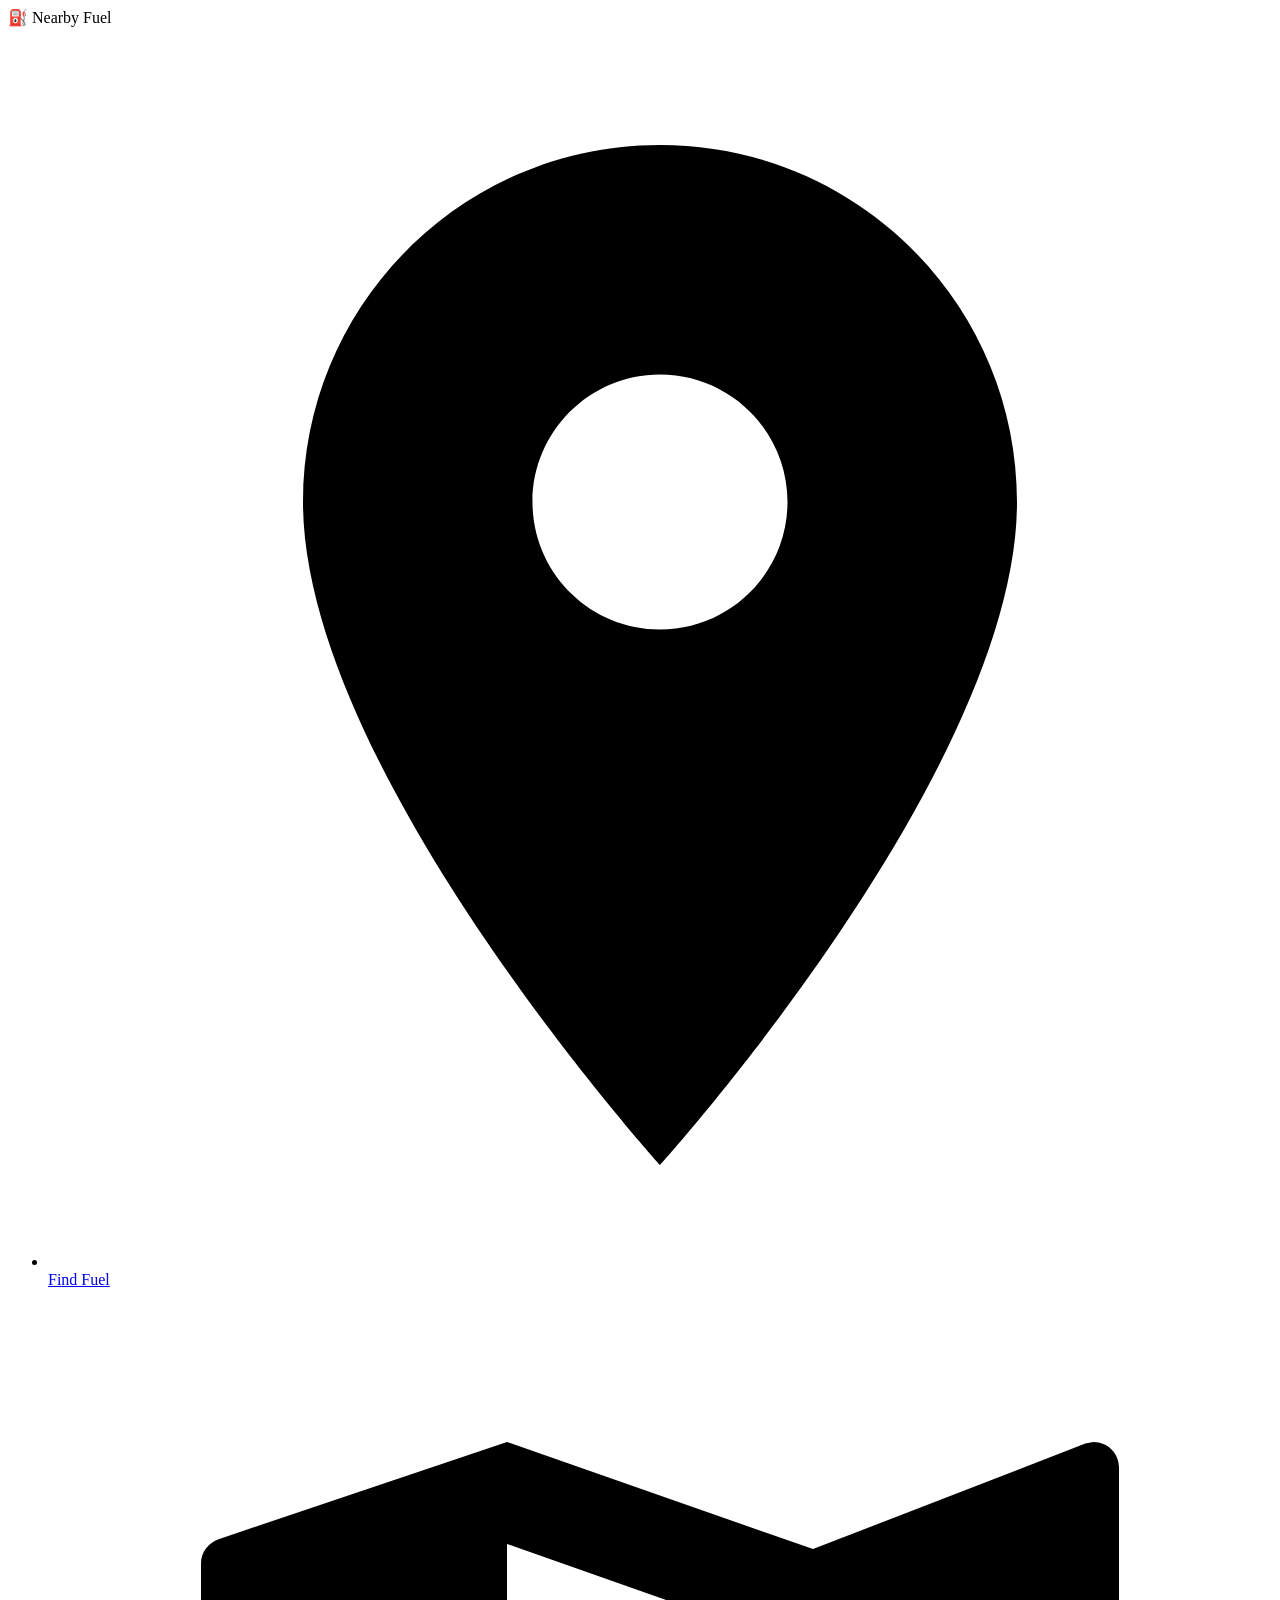
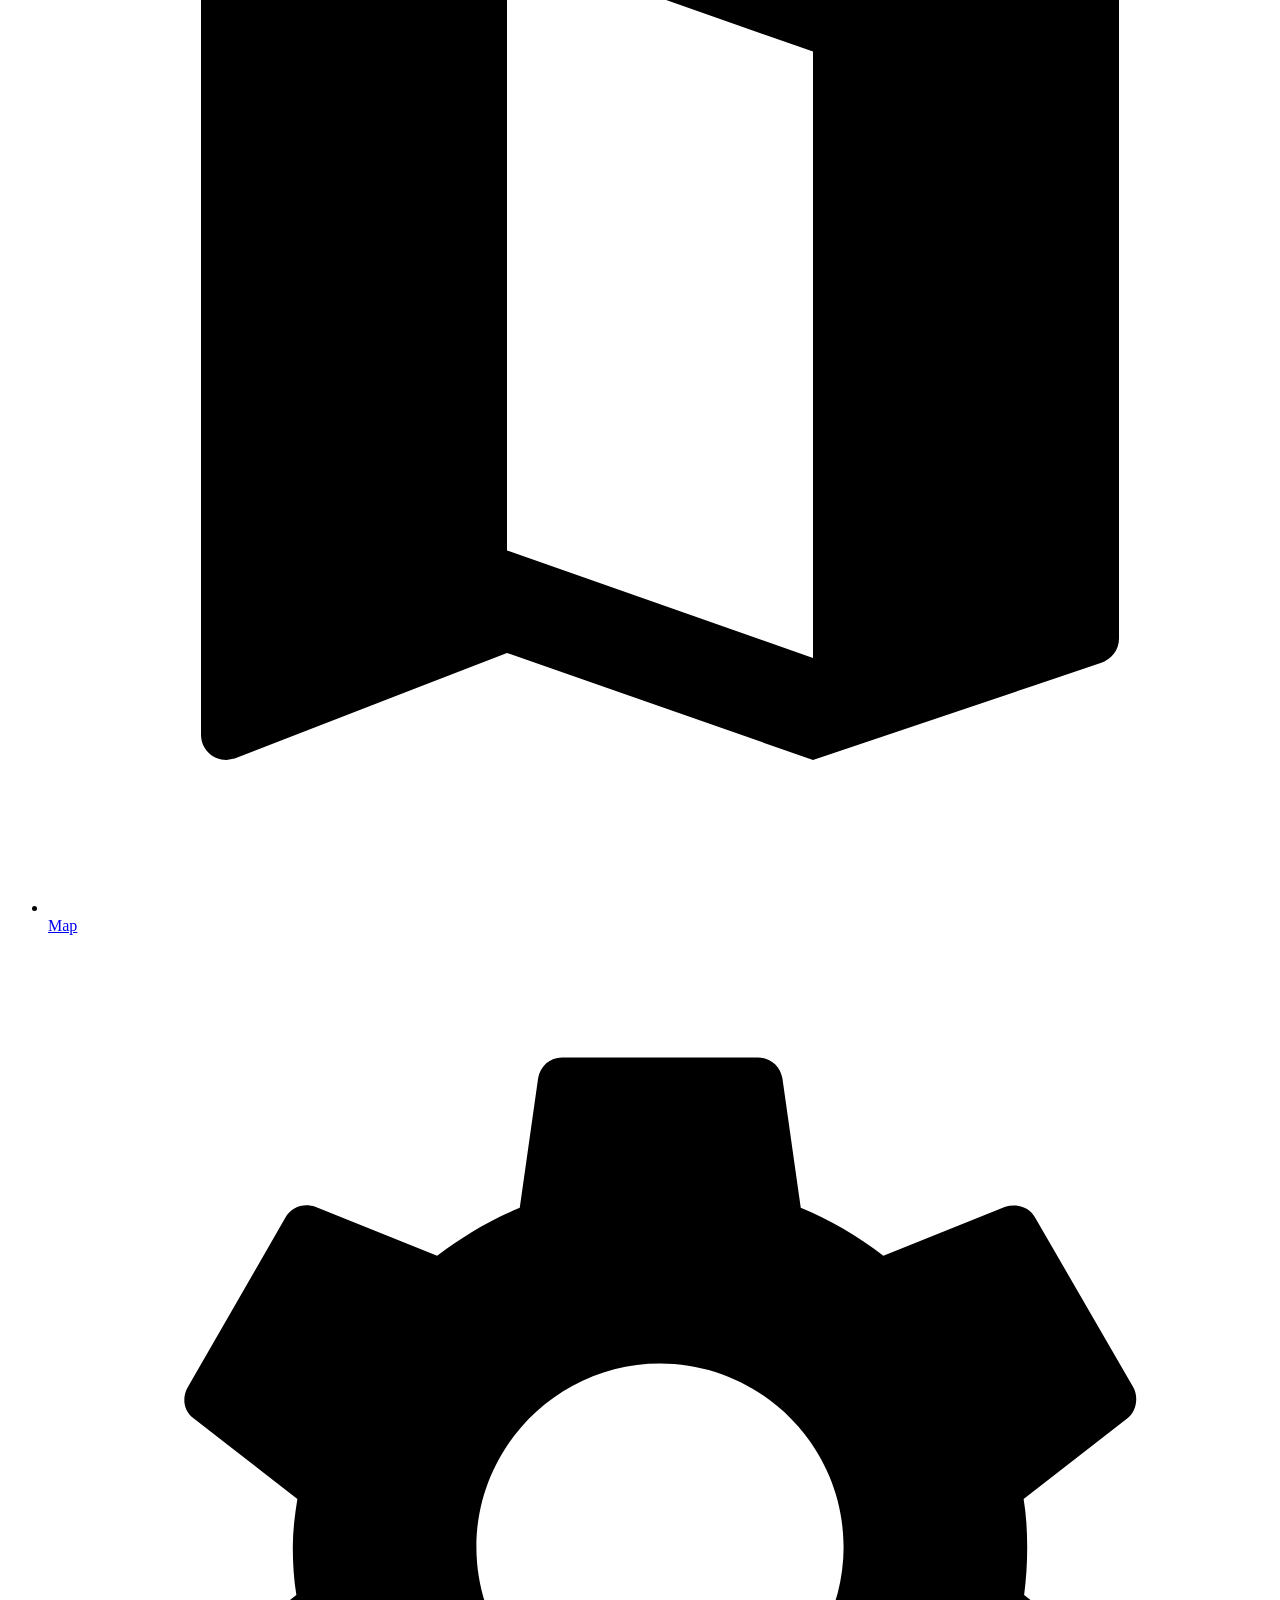
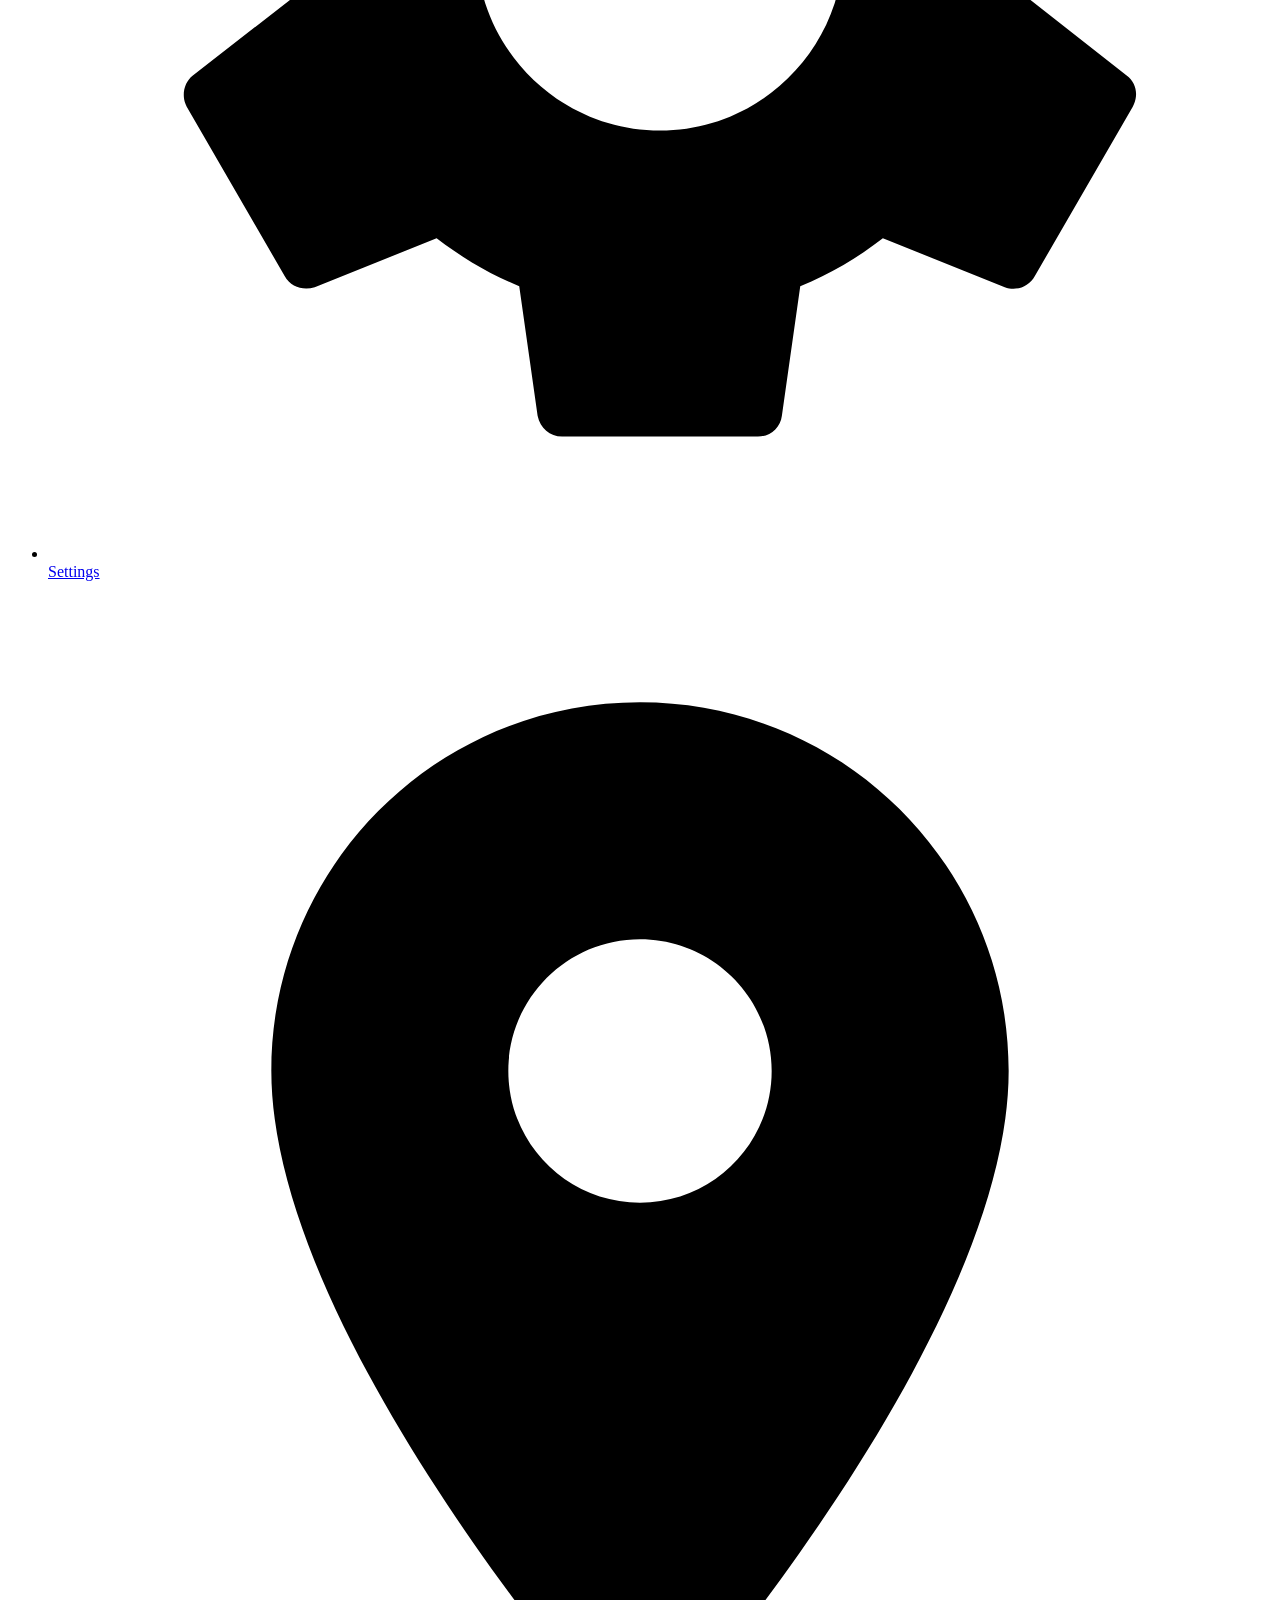
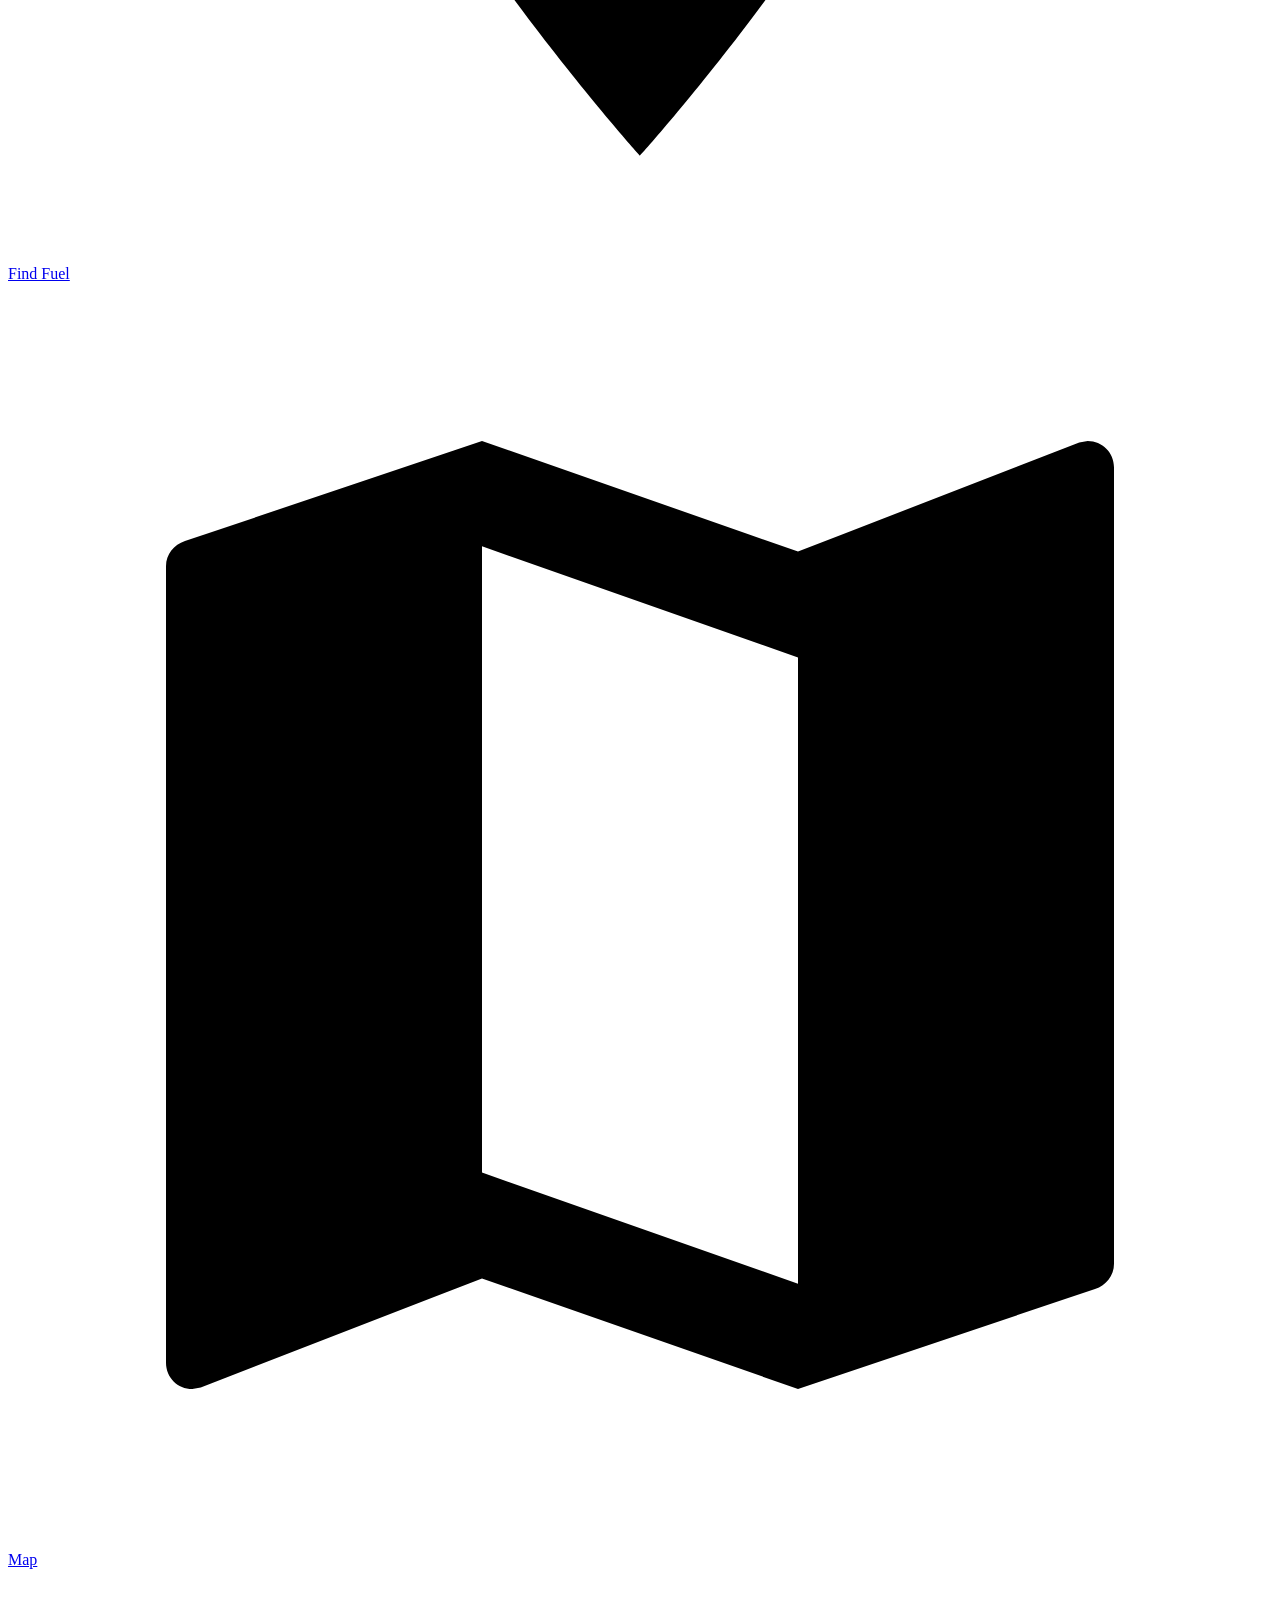
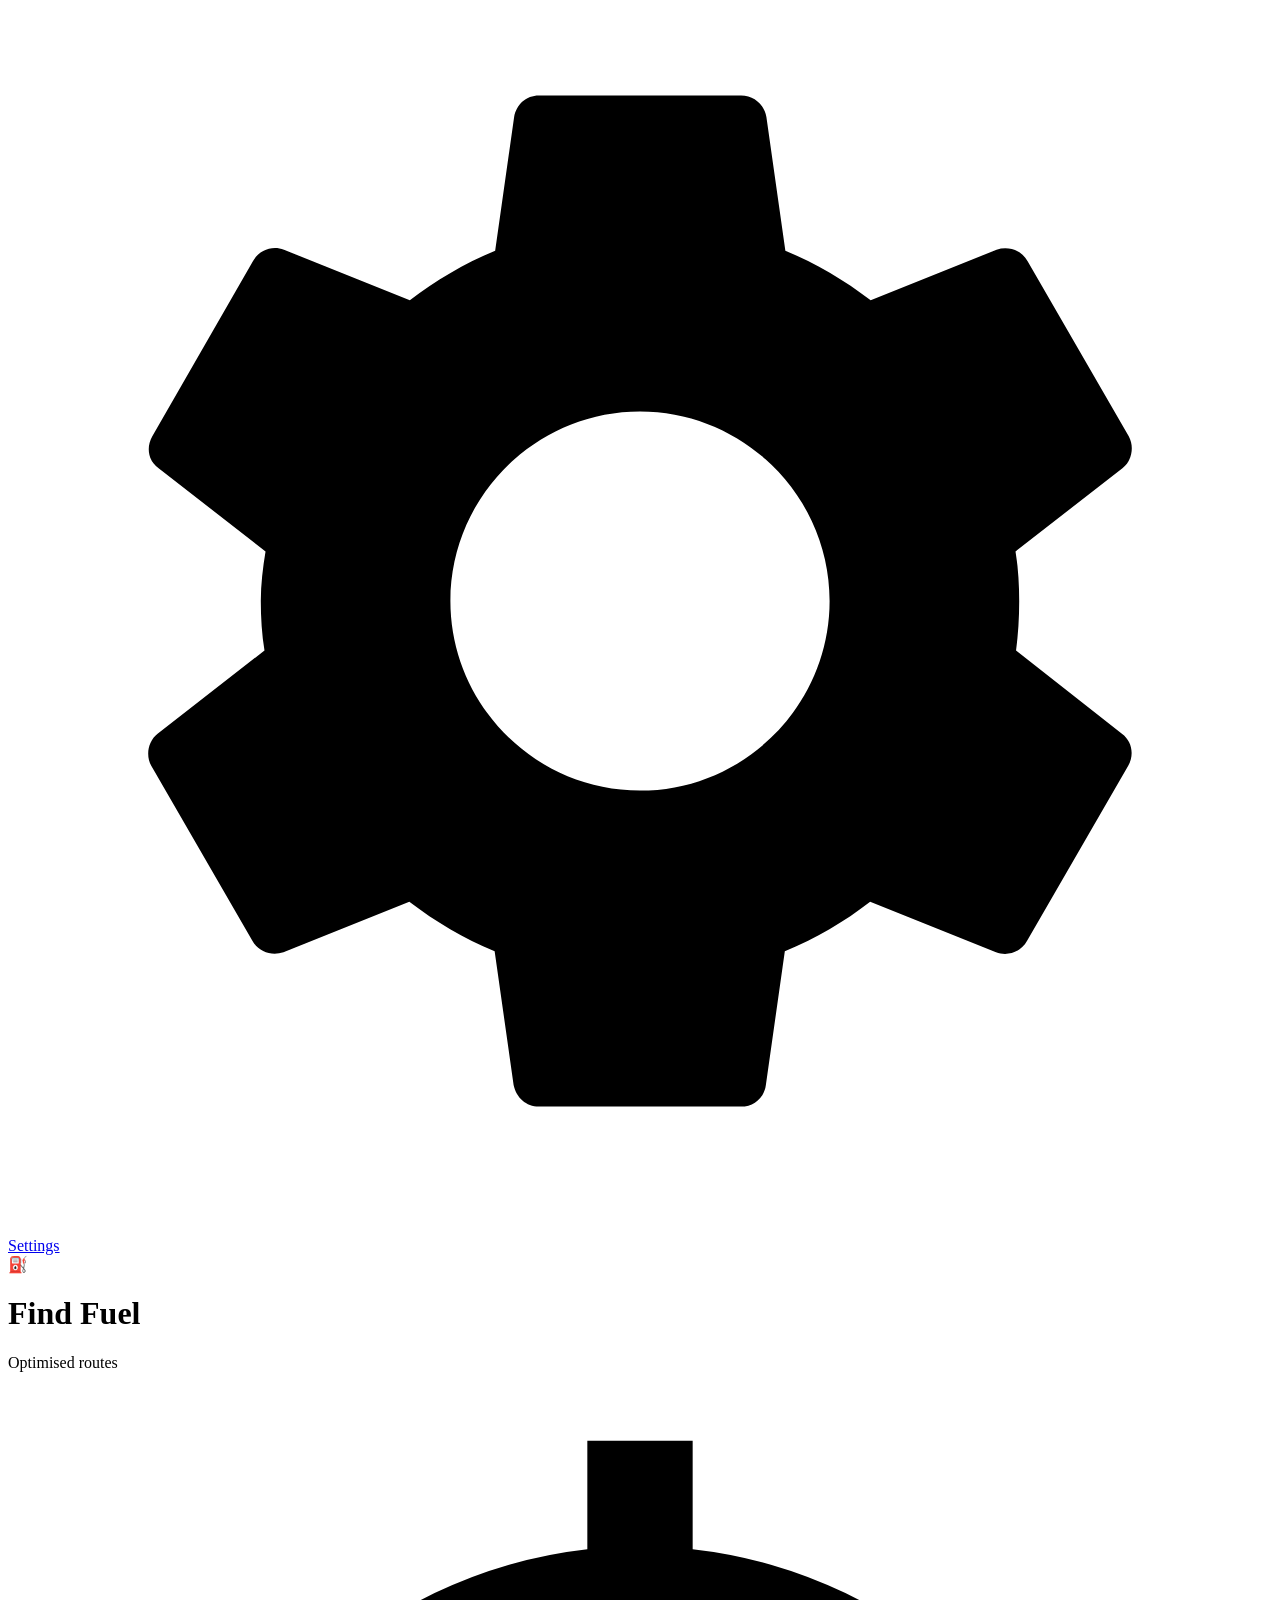
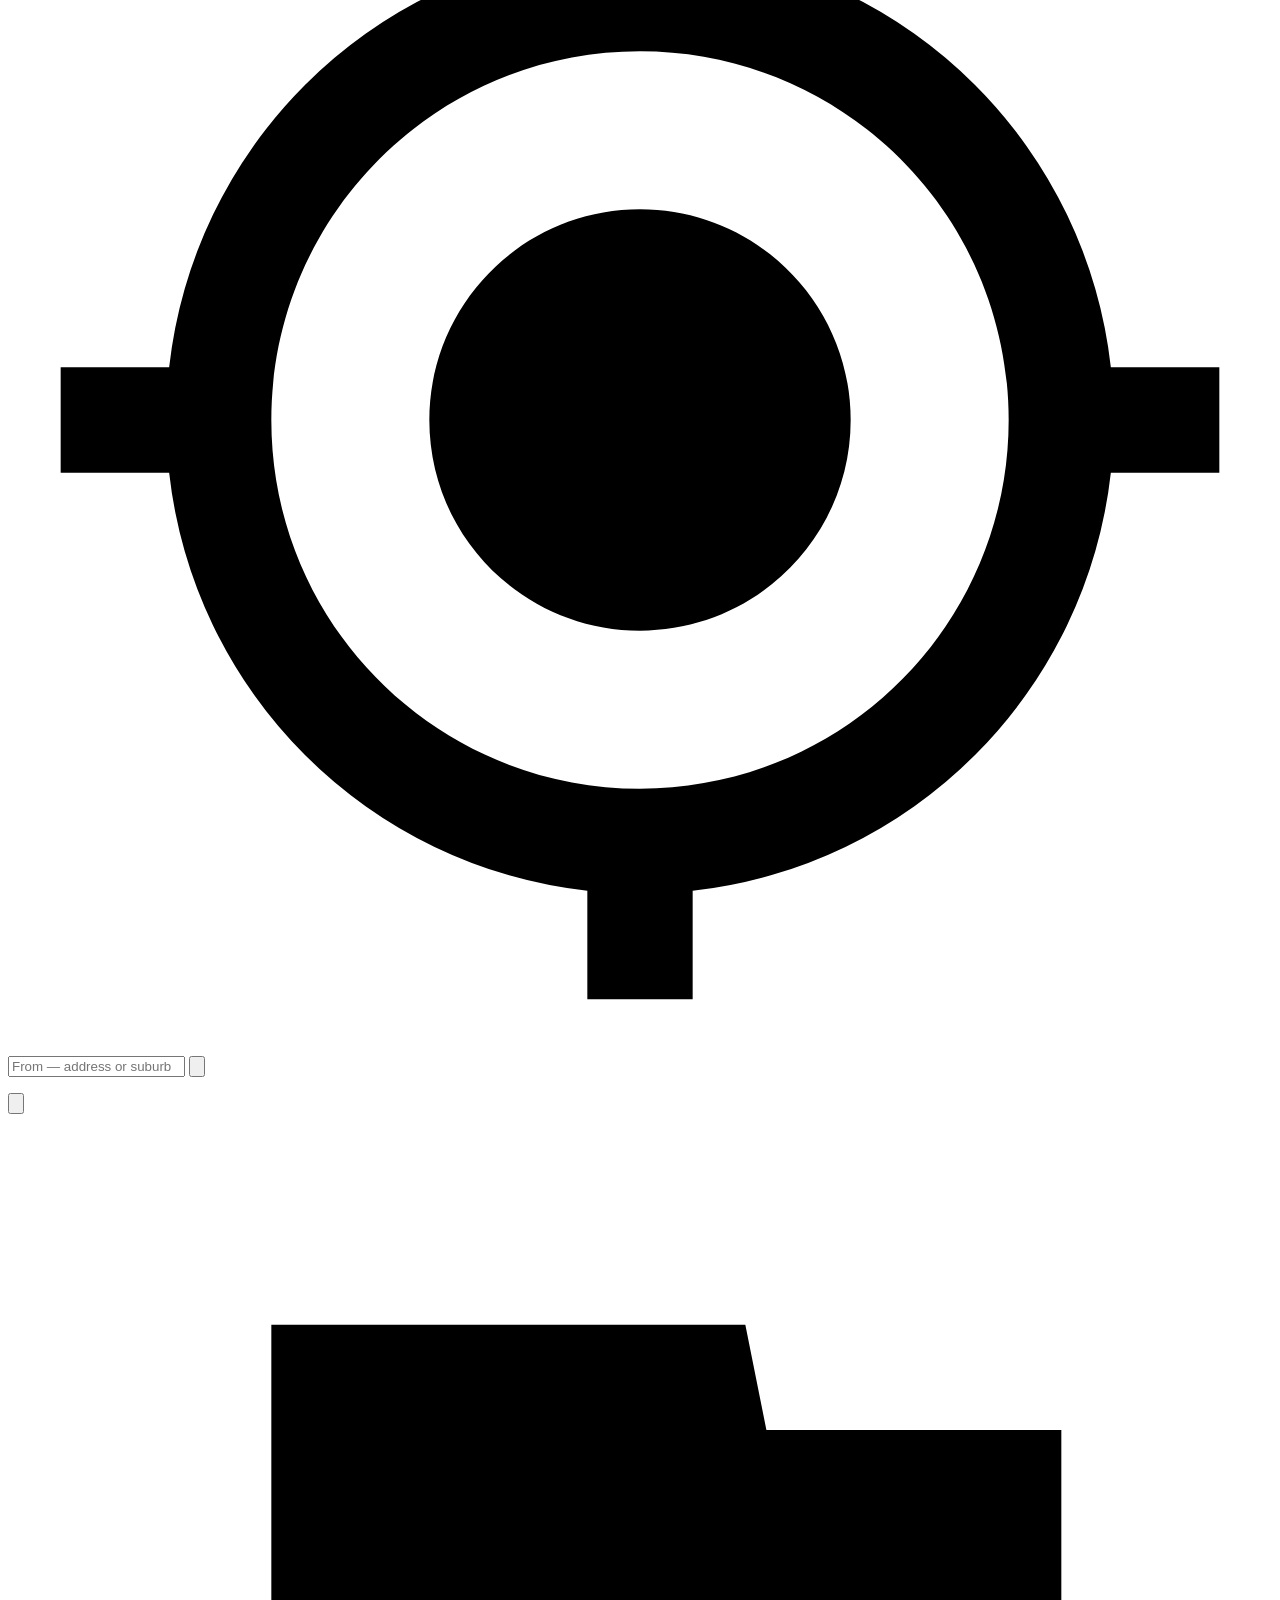
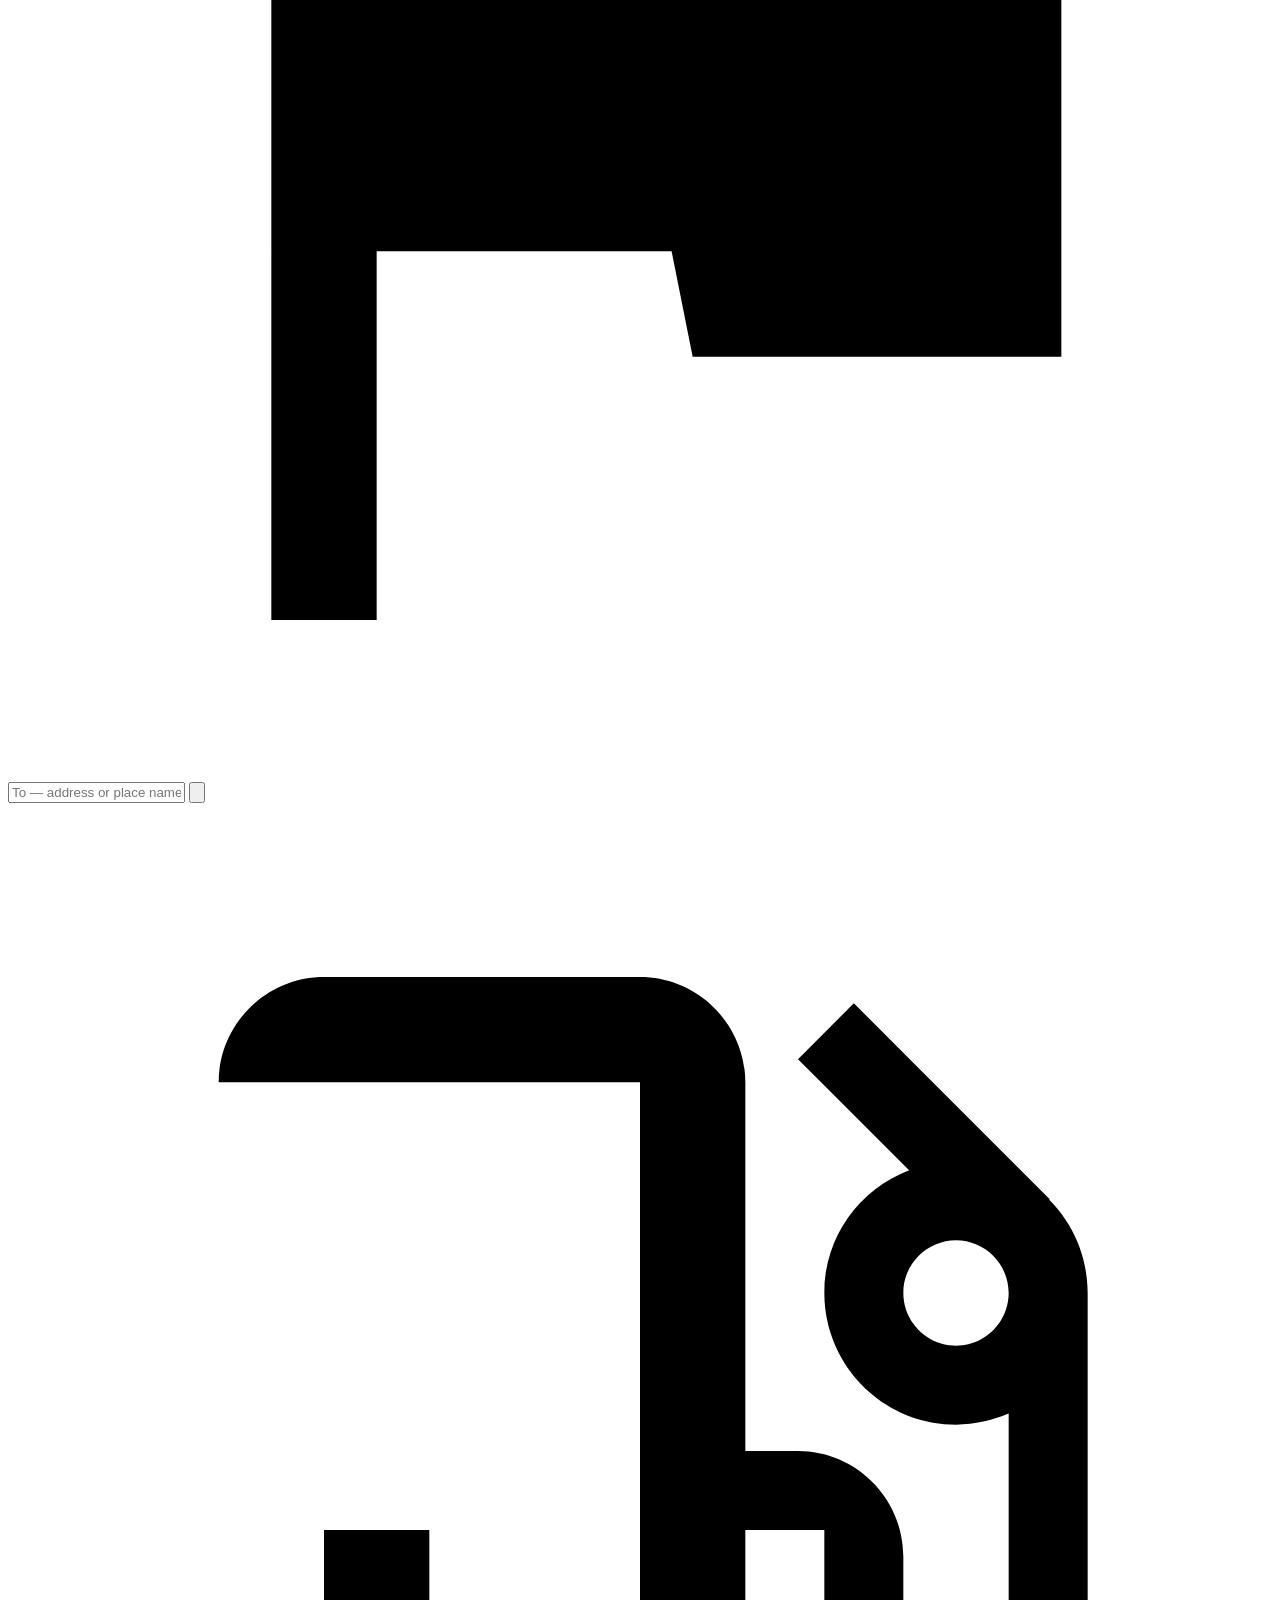
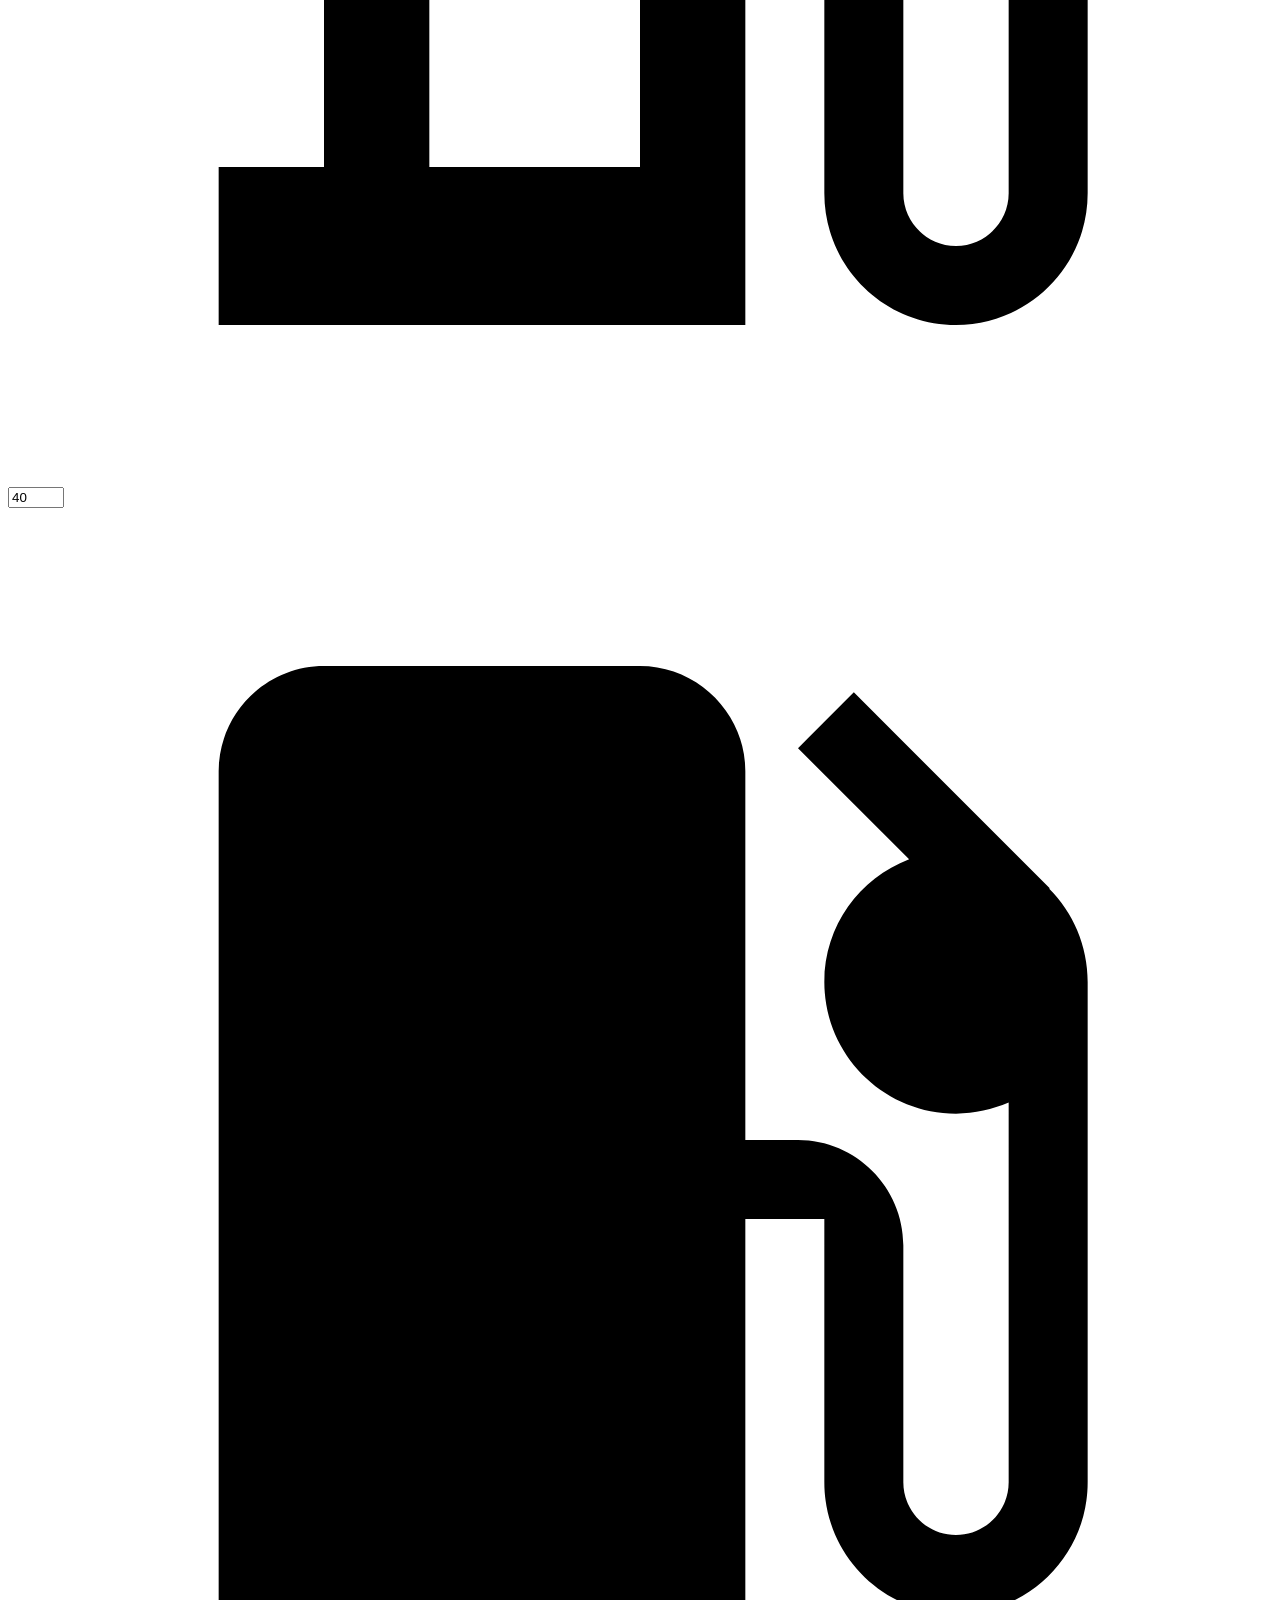
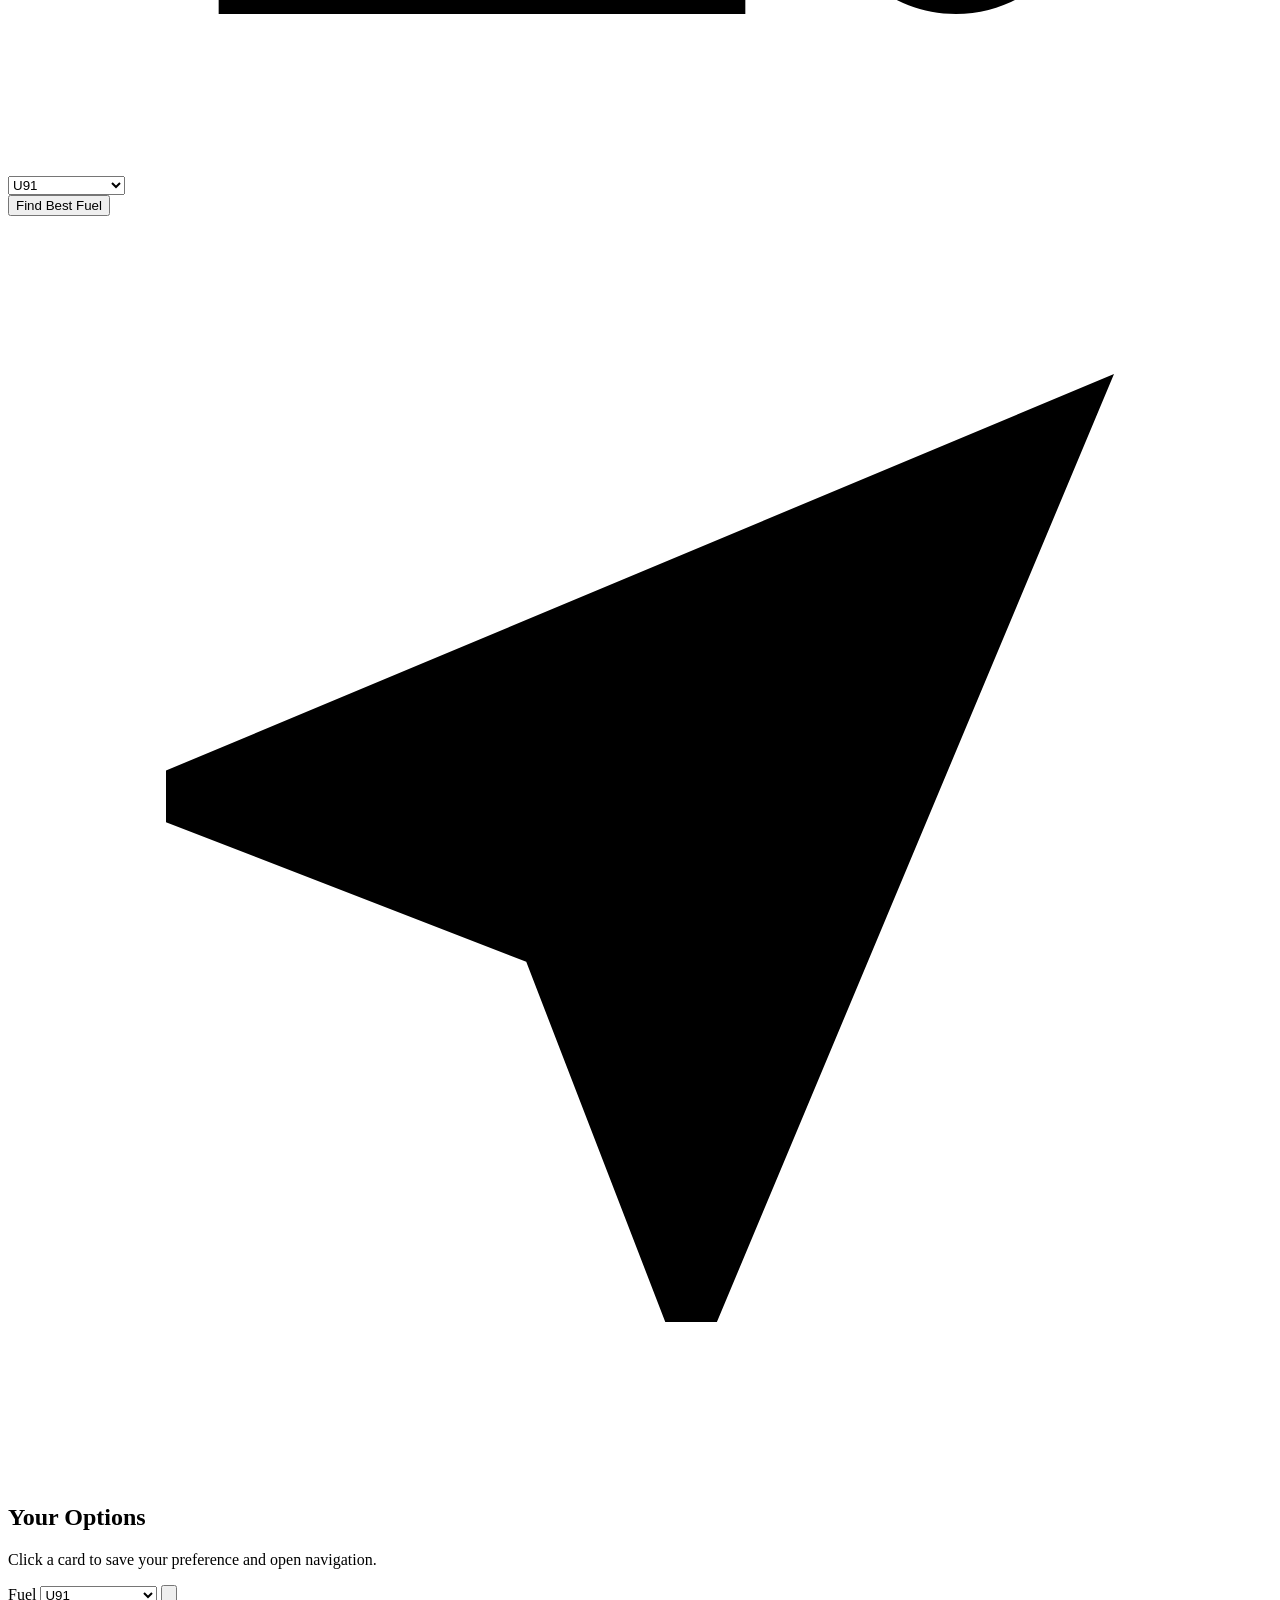
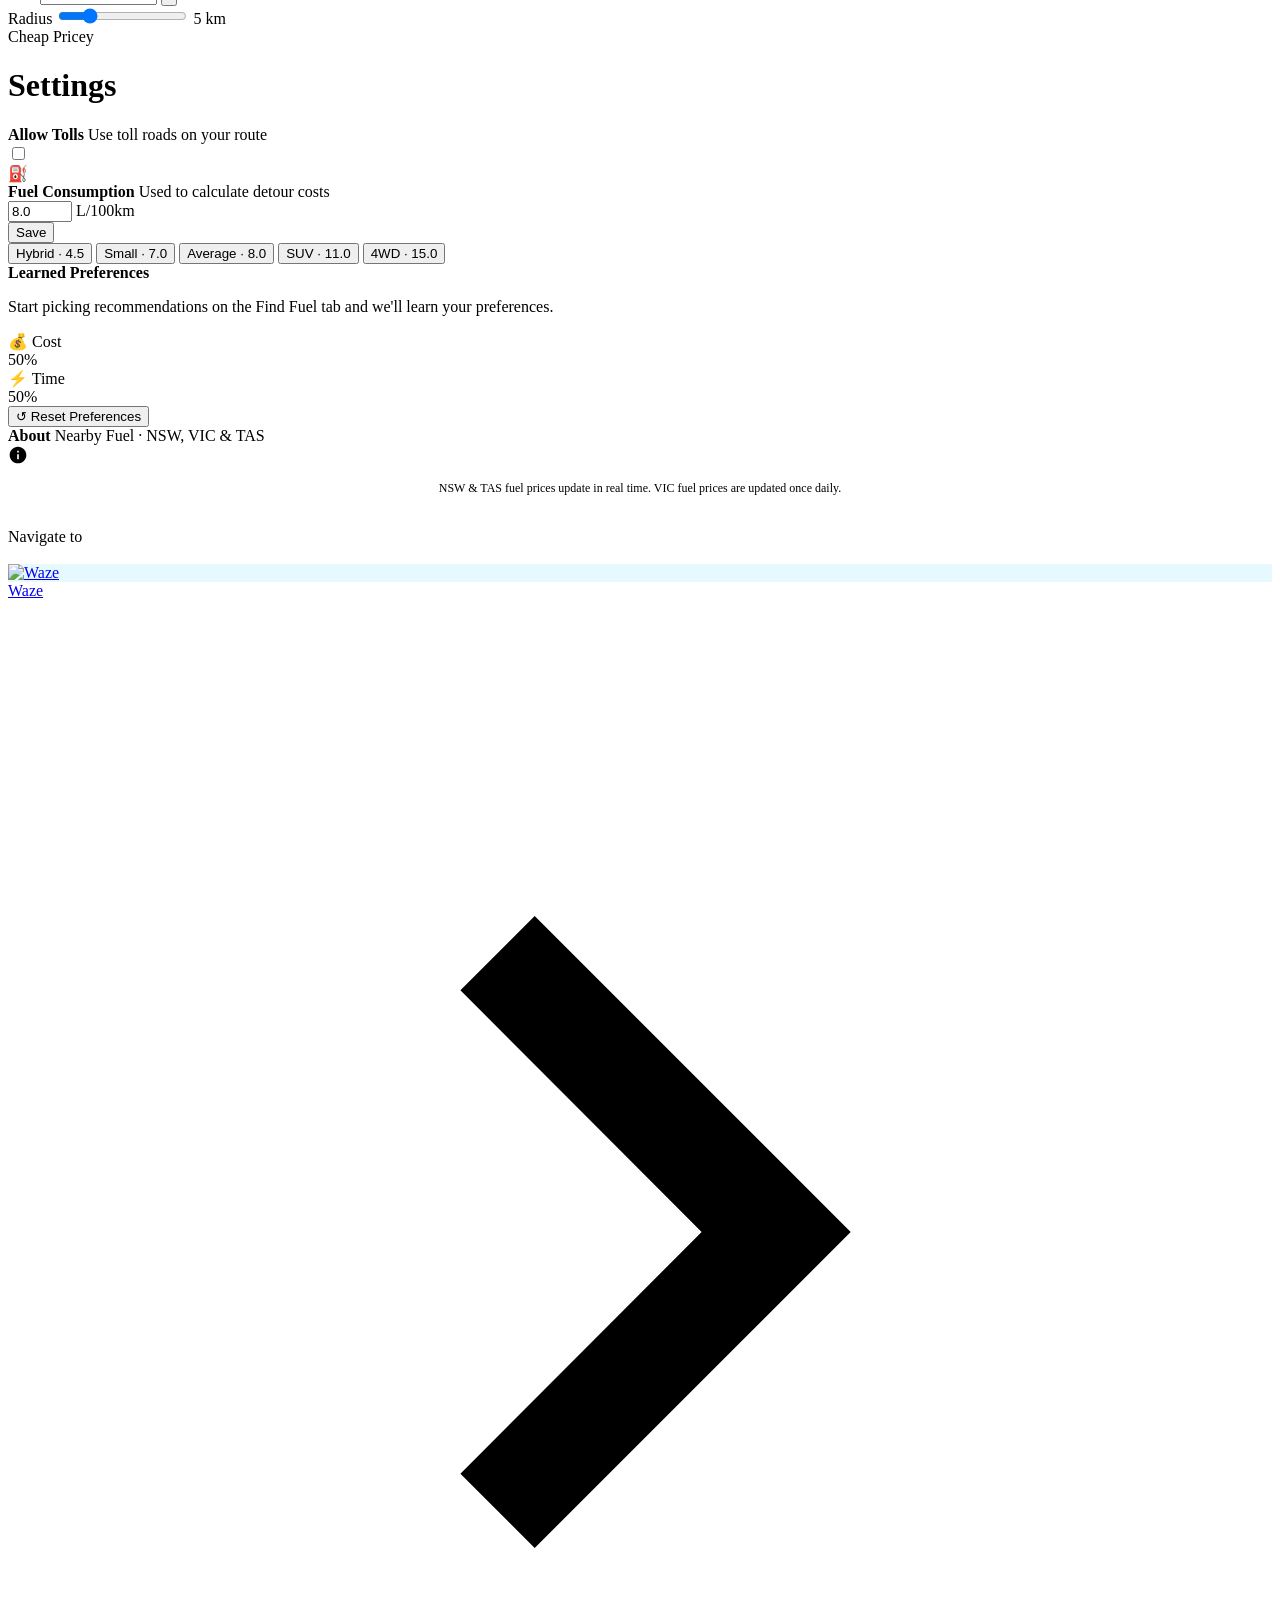
==== web/index.html @ 46dfb3cb "Default fuel type to U91 in Find Fuel and Map selectors" ====
<!DOCTYPE html>
<html lang="en">
<head>
  <meta charset="UTF-8" />
  <meta name="viewport" content="width=device-width, initial-scale=1.0, viewport-fit=cover" />
  <meta name="theme-color" content="#ffffff" />
  <meta name="apple-mobile-web-app-capable" content="yes" />
  <meta name="apple-mobile-web-app-status-bar-style" content="default" />
  <meta name="mobile-web-app-capable" content="yes" />
  <title>Nearby Fuel</title>
  <link rel="stylesheet" href="/assets/styles.css?v=13" />
  <!-- Google Fonts: DM Sans (matches Flutter app) -->
  <link rel="preconnect" href="https://fonts.googleapis.com" />
  <link rel="preconnect" href="https://fonts.gstatic.com" crossorigin />
  <link href="https://fonts.googleapis.com/css2?family=DM+Sans:wght@400;500;600;700;800&display=swap" rel="stylesheet" />
  <!-- Google Maps JS -->
  <script>
    window.GOOGLE_MAPS_API_KEY = "";
    window._configReady = fetch("/config")
      .then(r => r.json())
      .then(c => { window.GOOGLE_MAPS_API_KEY = c.googleMapsApiKey; });
  </script>
</head>
<body>

<!-- ═══════════════════════════════════════════
     SIDEBAR NAV
════════════════════════════════════════════ -->
<nav class="sidebar" id="sidebar">
  <div class="sidebar-logo">
    <span class="logo-icon">⛽</span>
    <span class="logo-text">Nearby Fuel</span>
  </div>
  <ul class="nav-links">
    <li><a href="#" class="nav-link active" data-page="finder" onclick="showPage('finder',this)">
      <svg viewBox="0 0 24 24"><path d="M12 2C8.13 2 5 5.13 5 9c0 5.25 7 13 7 13s7-7.75 7-13c0-3.87-3.13-7-7-7zm0 9.5c-1.38 0-2.5-1.12-2.5-2.5s1.12-2.5 2.5-2.5 2.5 1.12 2.5 2.5-1.12 2.5-2.5 2.5z"/></svg>
      Find Fuel
    </a></li>
    <li><a href="#" class="nav-link" data-page="map" onclick="showPage('map',this)">
      <svg viewBox="0 0 24 24"><path d="M20.5 3l-.16.03L15 5.1 9 3 3.36 4.9c-.21.07-.36.25-.36.48V20.5c0 .28.22.5.5.5l.16-.03L9 18.9l6 2.1 5.64-1.9c.21-.07.36-.25.36-.48V3.5c0-.28-.22-.5-.5-.5zM15 19l-6-2.11V5l6 2.11V19z"/></svg>
      Map
    </a></li>
    <li><a href="#" class="nav-link" data-page="settings" onclick="showPage('settings',this)">
      <svg viewBox="0 0 24 24"><path d="M19.14,12.94c0.04-0.3,0.06-0.61,0.06-0.94c0-0.32-0.02-0.64-0.07-0.94l2.03-1.58c0.18-0.14,0.23-0.41,0.12-0.61 l-1.92-3.32c-0.12-0.22-0.37-0.29-0.59-0.22l-2.39,0.96c-0.5-0.38-1.03-0.7-1.62-0.94L14.4,2.81c-0.04-0.24-0.24-0.41-0.48-0.41 h-3.84c-0.24,0-0.43,0.17-0.47,0.41L9.25,5.35C8.66,5.59,8.12,5.92,7.63,6.29L5.24,5.33c-0.22-0.08-0.47,0-0.59,0.22L2.74,8.87 C2.62,9.08,2.66,9.34,2.86,9.48l2.03,1.58C4.84,11.36,4.8,11.69,4.8,12s0.02,0.64,0.07,0.94l-2.03,1.58 c-0.18,0.14-0.23,0.41-0.12,0.61l1.92,3.32c0.12,0.22,0.37,0.29,0.59,0.22l2.39-0.96c0.5,0.38,1.03,0.7,1.62,0.94l0.36,2.54 c0.05,0.24,0.24,0.41,0.48,0.41h3.84c0.24,0,0.44-0.17,0.47-0.41l0.36-2.54c0.59-0.24,1.13-0.56,1.62-0.94l2.39,0.96 c0.22,0.08,0.47,0,0.59-0.22l1.92-3.32c0.12-0.22,0.07-0.47-0.12-0.61L19.14,12.94z M12,15.6c-1.98,0-3.6-1.62-3.6-3.6 s1.62-3.6,3.6-3.6s3.6,1.62,3.6,3.6S13.98,15.6,12,15.6z"/></svg>
      Settings
    </a></li>
  </ul>
</nav>

<!-- Mobile bottom nav -->
<nav class="bottom-nav">
  <a href="#" class="bnav-link active" data-page="finder" onclick="showPage('finder',this)">
    <svg viewBox="0 0 24 24"><path d="M12 2C8.13 2 5 5.13 5 9c0 5.25 7 13 7 13s7-7.75 7-13c0-3.87-3.13-7-7-7zm0 9.5c-1.38 0-2.5-1.12-2.5-2.5s1.12-2.5 2.5-2.5 2.5 1.12 2.5 2.5-1.12 2.5-2.5 2.5z"/></svg>
    <span>Find Fuel</span>
  </a>
  <a href="#" class="bnav-link" data-page="map" onclick="showPage('map',this)">
    <svg viewBox="0 0 24 24"><path d="M20.5 3l-.16.03L15 5.1 9 3 3.36 4.9c-.21.07-.36.25-.36.48V20.5c0 .28.22.5.5.5l.16-.03L9 18.9l6 2.1 5.64-1.9c.21-.07.36-.25.36-.48V3.5c0-.28-.22-.5-.5-.5zM15 19l-6-2.11V5l6 2.11V19z"/></svg>
    <span>Map</span>
  </a>
  <a href="#" class="bnav-link" data-page="settings" onclick="showPage('settings',this)">
    <svg viewBox="0 0 24 24"><path d="M19.14,12.94c0.04-0.3,0.06-0.61,0.06-0.94c0-0.32-0.02-0.64-0.07-0.94l2.03-1.58c0.18-0.14,0.23-0.41,0.12-0.61 l-1.92-3.32c-0.12-0.22-0.37-0.29-0.59-0.22l-2.39,0.96c-0.5-0.38-1.03-0.7-1.62-0.94L14.4,2.81c-0.04-0.24-0.24-0.41-0.48-0.41 h-3.84c-0.24,0-0.43,0.17-0.47,0.41L9.25,5.35C8.66,5.59,8.12,5.92,7.63,6.29L5.24,5.33c-0.22-0.08-0.47,0-0.59,0.22L2.74,8.87 C2.62,9.08,2.66,9.34,2.86,9.48l2.03,1.58C4.84,11.36,4.8,11.69,4.8,12s0.02,0.64,0.07,0.94l-2.03,1.58 c-0.18,0.14-0.23,0.41-0.12,0.61l1.92,3.32c0.12,0.22,0.37,0.29,0.59,0.22l2.39-0.96c0.5,0.38,1.03,0.7,1.62,0.94l0.36,2.54 c0.05,0.24,0.24,0.41,0.48,0.41h3.84c0.24,0,0.44-0.17,0.47-0.41l0.36-2.54c0.59-0.24,1.13-0.56,1.62-0.94l2.39,0.96 c0.22,0.08,0.47,0,0.59-0.22l1.92-3.32c0.12-0.22,0.07-0.47-0.12-0.61L19.14,12.94z M12,15.6c-1.98,0-3.6-1.62-3.6-3.6 s1.62-3.6,3.6-3.6s3.6,1.62,3.6,3.6S13.98,15.6,12,15.6z"/></svg>
    <span>Settings</span>
  </a>
</nav>

<!-- ═══════════════════════════════════════════
     MAIN CONTENT
════════════════════════════════════════════ -->
<main class="main-content">

  <!-- ─── PAGE: FINDER ──────────────────────── -->
  <div id="page-finder" class="page active">
    <div class="page-inner">

      <header class="page-header">
        <div class="header-icon">⛽</div>
        <div>
          <h1>Find Fuel</h1>
          <p class="header-sub">Optimised routes</p>
        </div>
      </header>


      <!-- Input card -->
      <div class="card input-card">
        <div class="field-group">
          <div class="field-wrap">
            <span class="field-icon green">
              <svg viewBox="0 0 24 24"><path d="M12 8c-2.21 0-4 1.79-4 4s1.79 4 4 4 4-1.79 4-4-1.79-4-4-4zm8.94 3A8.994 8.994 0 0 0 13 3.06V1h-2v2.06A8.994 8.994 0 0 0 3.06 11H1v2h2.06A8.994 8.994 0 0 0 11 20.94V23h2v-2.06A8.994 8.994 0 0 0 20.94 13H23v-2h-2.06zM12 19c-3.87 0-7-3.13-7-7s3.13-7 7-7 7 3.13 7 7-3.13 7-7 7z"/></svg>
            </span>
            <div class="autocomplete-wrap" id="origin-wrap">
              <input type="text" id="origin-input" class="field-input" placeholder="From — address or suburb" autocomplete="off" />
              <button class="clear-btn hidden" id="origin-clear" tabindex="-1" aria-label="Clear">
                <svg viewBox="0 0 24 24"><path d="M19 6.41L17.59 5 12 10.59 6.41 5 5 6.41 10.59 12 5 17.59 6.41 19 12 13.41 17.59 19 19 17.59 13.41 12z"/></svg>
              </button>
              <ul class="autocomplete-list" id="origin-suggestions"></ul>
            </div>
            <button class="gps-btn" id="gps-btn" title="Use my location">
              <svg viewBox="0 0 24 24"><path d="M12 8c-2.21 0-4 1.79-4 4s1.79 4 4 4 4-1.79 4-4-1.79-4-4-4zm8.94 3A8.994 8.994 0 0 0 13 3.06V1h-2v2.06A8.994 8.994 0 0 0 3.06 11H1v2h2.06A8.994 8.994 0 0 0 11 20.94V23h2v-2.06A8.994 8.994 0 0 0 20.94 13H23v-2h-2.06z"/></svg>
            </button>
          </div>

          <div class="field-wrap">
            <span class="field-icon muted">
              <svg viewBox="0 0 24 24"><path d="M14.4 6L14 4H5v17h2v-7h5.6l.4 2h7V6z"/></svg>
            </span>
            <div class="autocomplete-wrap" id="dest-wrap">
              <input type="text" id="dest-input" class="field-input" placeholder="To — address or place name" autocomplete="off" />
              <button class="clear-btn hidden" id="dest-clear" tabindex="-1" aria-label="Clear">
                <svg viewBox="0 0 24 24"><path d="M19 6.41L17.59 5 12 10.59 6.41 5 5 6.41 10.59 12 5 17.59 6.41 19 12 13.41 17.59 19 19 17.59 13.41 12z"/></svg>
              </button>
              <ul class="autocomplete-list" id="dest-suggestions"></ul>
            </div>
          </div>

          <div class="field-row">
            <div class="field-wrap half">
              <span class="field-icon muted">
                <svg viewBox="0 0 24 24"><path d="M19.77 7.23l.01-.01-3.72-3.72L15 4.56l2.11 2.11c-.94.36-1.61 1.26-1.61 2.33 0 1.38 1.12 2.5 2.5 2.5.36 0 .69-.08 1-.21v7.21c0 .55-.45 1-1 1s-1-.45-1-1V14c0-1.1-.9-2-2-2h-1V5c0-1.1-.9-2-2-2H6c-1.1 0-2 .9-2 2v16h10v-7.5h1.5v5c0 1.38 1.12 2.5 2.5 2.5s2.5-1.12 2.5-2.5V9c0-.69-.28-1.32-.73-1.77zM18 10c-.55 0-1-.45-1-1s.45-1 1-1 1 .45 1 1-.45 1-1 1zM8 18v-4.5H6V18H4V5h8v13H8z"/></svg>
              </span>
              <input type="number" id="litres-input" class="field-input" placeholder="Litres" value="40" min="1" max="200" step="1" />
            </div>
            <div class="field-wrap half">
              <span class="field-icon muted">
                <svg viewBox="0 0 24 24"><path d="M19.77 7.23l.01-.01-3.72-3.72L15 4.56l2.11 2.11c-.94.36-1.61 1.26-1.61 2.33 0 1.38 1.12 2.5 2.5 2.5.36 0 .69-.08 1-.21v7.21c0 .55-.45 1-1 1s-1-.45-1-1V14c0-1.1-.9-2-2-2h-1V5c0-1.1-.9-2-2-2H6c-1.1 0-2 .9-2 2v16h10v-7.5h1.5v5c0 1.38 1.12 2.5 2.5 2.5s2.5-1.12 2.5-2.5V9c0-.69-.28-1.32-.73-1.77z"/></svg>
              </span>
              <select id="fuel-type" class="field-input field-select">
                <option value="U91" selected>U91</option>
                <option value="E10">E10</option>
                <option value="P95">Premium 95</option>
                <option value="P98">Premium 98</option>
                <option value="DL">Diesel</option>
                <option value="PDL">Premium Diesel</option>
              </select>
            </div>
          </div>
        </div>

        <div id="finder-error" class="error-box hidden"></div>

        <button id="find-btn" class="btn-primary" onclick="runOptimise()">
          <span id="find-btn-text">Find Best Fuel</span>
          <span id="find-btn-spinner" class="btn-spinner hidden"></span>
        </button>
      </div>

      <!-- Results -->
      <div id="results-section" class="hidden">

        <!-- Baseline banner -->
        <div class="baseline-banner" id="baseline-banner">
          <svg viewBox="0 0 24 24" class="route-icon"><path d="M21 3L3 10.53v.98l6.84 2.65L12.48 21h.98L21 3z"/></svg>
          <div>
            <div id="baseline-text" class="baseline-text"></div>
            <div id="baseline-sub" class="baseline-sub"></div>
          </div>
        </div>

        <h2 class="section-title">Your Options</h2>
        <p class="section-sub">Click a card to save your preference and open navigation.</p>

        <div class="cards-grid" id="result-cards"></div>
      </div>

    </div>
  </div>

  <!-- ─── PAGE: MAP ────────────────────────── -->
  <div id="page-map" class="page">
    <!-- Map controls overlay -->
    <div class="map-controls">
      <div class="map-ctrl-row">
        <label class="ctrl-label">Fuel</label>
        <select id="map-fuel-type" class="map-select" onchange="mapFuelChanged()">
          <option value="U91" selected>U91</option>
          <option value="E10">E10</option>
          <option value="P95">Premium 95</option>
          <option value="P98">Premium 98</option>
          <option value="DL">Diesel</option>
          <option value="PDL">Premium Diesel</option>
        </select>
        <span id="map-station-count" class="station-count"></span>
        <button class="map-refresh-btn" onclick="fetchMapStations()" title="Refresh">
          <svg viewBox="0 0 24 24"><path d="M17.65 6.35C16.2 4.9 14.21 4 12 4c-4.42 0-7.99 3.58-7.99 8s3.57 8 7.99 8c3.73 0 6.84-2.55 7.73-6h-2.08c-.82 2.33-3.04 4-5.65 4-3.31 0-6-2.69-6-6s2.69-6 6-6c1.66 0 3.14.69 4.22 1.78L13 11h7V4l-2.35 2.35z"/></svg>
        </button>
      </div>
      <div class="map-ctrl-row">
        <label class="ctrl-label">Radius</label>
        <input type="range" id="map-radius" min="1" max="20" value="5" step="1" oninput="mapRadiusInput(this.value)" onchange="fetchMapStations()" />
        <span id="map-radius-label" class="radius-label">5 km</span>
      </div>
      <div id="map-error" class="map-error-text hidden"></div>
    </div>

    <!-- Map container -->
    <div id="map-container"></div>

    <!-- Legend -->
    <div class="map-legend">
      <span class="legend-dot green"></span><span>Cheap</span>
      <span class="legend-dot red"></span><span>Pricey</span>
    </div>

    <!-- Map loading -->
    <div id="map-loading" class="map-loading hidden">
      <div class="spinner"></div>
    </div>
  </div>

  <!-- ─── PAGE: SETTINGS ───────────────────── -->
  <div id="page-settings" class="page">
    <div class="page-inner">

      <h1 class="settings-title">Settings</h1>

      <!-- Tolls -->
      <div class="card settings-card">
        <div class="settings-card-info">
          <strong>Allow Tolls</strong>
          <span>Use toll roads on your route</span>
        </div>
        <label class="toggle">
          <input type="checkbox" id="tolls-toggle" onchange="saveTolls()" />
          <span class="toggle-track"></span>
        </label>
      </div>

      <!-- Fuel consumption -->
      <div class="card settings-card-tall">
        <div class="settings-section-header">
          <div class="settings-icon amber">⛽</div>
          <div>
            <strong>Fuel Consumption</strong>
            <span>Used to calculate detour costs</span>
          </div>
        </div>
        <div class="consumption-row">
          <div class="field-wrap flex1">
            <input type="number" id="consumption-input" class="field-input" placeholder="e.g. 8.0" min="1" max="30" step="0.1" value="8.0" />
            <span class="field-suffix">L/100km</span>
          </div>
          <button class="btn-amber" onclick="saveConsumption()">Save</button>
        </div>
        <div id="consumption-error" class="field-error hidden"></div>
        <div class="chip-row" id="consumption-chips">
          <button class="chip" data-val="4.5" onclick="setConsumptionChip(this)">Hybrid · 4.5</button>
          <button class="chip" data-val="7.0" onclick="setConsumptionChip(this)">Small · 7.0</button>
          <button class="chip active" data-val="8.0" onclick="setConsumptionChip(this)">Average · 8.0</button>
          <button class="chip" data-val="11.0" onclick="setConsumptionChip(this)">SUV · 11.0</button>
          <button class="chip" data-val="15.0" onclick="setConsumptionChip(this)">4WD · 15.0</button>
        </div>
      </div>

      <!-- Learned preferences -->
      <div class="card settings-card-tall" id="prefs-card">
        <strong class="prefs-title">Learned Preferences</strong>
        <p id="prefs-desc" class="prefs-desc">Start picking recommendations on the Find Fuel tab and we'll learn your preferences.</p>
        <div id="prefs-detail" class="hidden">
          <div class="weight-visual">
            <div class="wv-row">
              <span>💰 Cost</span>
              <div class="wv-track"><div class="wv-fill green" id="pref-cost-bar"></div></div>
              <span class="wv-pct green" id="pref-cost-pct">50%</span>
            </div>
            <div class="wv-row">
              <span>⚡ Time</span>
              <div class="wv-track"><div class="wv-fill blue" id="pref-time-bar"></div></div>
              <span class="wv-pct blue" id="pref-time-pct">50%</span>
            </div>
          </div>
          <div class="history-chips" id="history-chips"></div>
          <button class="btn-outline" onclick="resetPreferences()">↺ Reset Preferences</button>
        </div>
      </div>

      <!-- About -->
      <div class="card settings-card">
        <div class="settings-card-info">
          <strong>About</strong>
          <span>Nearby Fuel · NSW, VIC &amp; TAS</span>
        </div>
        <svg viewBox="0 0 24 24" style="width:20px;fill:var(--text-secondary)"><path d="M12 2C6.48 2 2 6.48 2 12s4.48 10 10 10 10-4.48 10-10S17.52 2 12 2zm1 15h-2v-6h2v6zm0-8h-2V7h2v2z"/></svg>
      </div>

      <!-- Price update disclaimer -->
      <p style="font-size:0.75rem;color:var(--text-secondary);text-align:center;padding:0 8px 16px;">
        NSW &amp; TAS fuel prices update in real time. VIC fuel prices are updated once daily.
      </p>

    </div>
  </div>

</main>

<!-- ═══════════════════════════════════════════
     NAVIGATION MODAL (replaces app bottom sheet)
════════════════════════════════════════════ -->
<div class="modal-backdrop hidden" id="nav-modal-backdrop" onclick="closeNavModal()">
  <div class="modal-sheet" onclick="event.stopPropagation()">
    <div class="modal-handle"></div>
    <p class="modal-to">Navigate to</p>
    <h3 class="modal-station" id="modal-station-name"></h3>
    <div class="modal-options">
      <a class="modal-option" id="nav-waze" href="#" target="_blank">
        <div class="modal-opt-icon" style="background:rgba(51,204,255,0.12)"><img src="/assets/icons/waze.png" alt="Waze" class="nav-app-icon" /></div>
        <span>Waze</span>
        <svg viewBox="0 0 24 24" class="modal-chevron"><path d="M10 6L8.59 7.41 13.17 12l-4.58 4.59L10 18l6-6z"/></svg>
      </a>
      <a class="modal-option" id="nav-google" href="#" target="_blank">
        <div class="modal-opt-icon" style="background:rgba(66,133,244,0.12)"><img src="/assets/icons/google-maps.png" alt="Google Maps" class="nav-app-icon" /></div>
        <span>Google Maps</span>
        <svg viewBox="0 0 24 24" class="modal-chevron"><path d="M10 6L8.59 7.41 13.17 12l-4.58 4.59L10 18l6-6z"/></svg>
      </a>
      <a class="modal-option" id="nav-apple" href="#" target="_blank">
        <div class="modal-opt-icon" style="background:rgba(0,122,255,0.12)"><img src="/assets/icons/apple-maps.png" alt="Apple Maps" class="nav-app-icon" /></div>
        <span>Apple Maps</span>
        <svg viewBox="0 0 24 24" class="modal-chevron"><path d="M10 6L8.59 7.41 13.17 12l-4.58 4.59L10 18l6-6z"/></svg>
      </a>
    </div>
    <button class="modal-cancel" onclick="closeNavModal()">Cancel</button>
  </div>
</div>

<script src="/assets/app.js?v=13"></script>
</body>
</html>
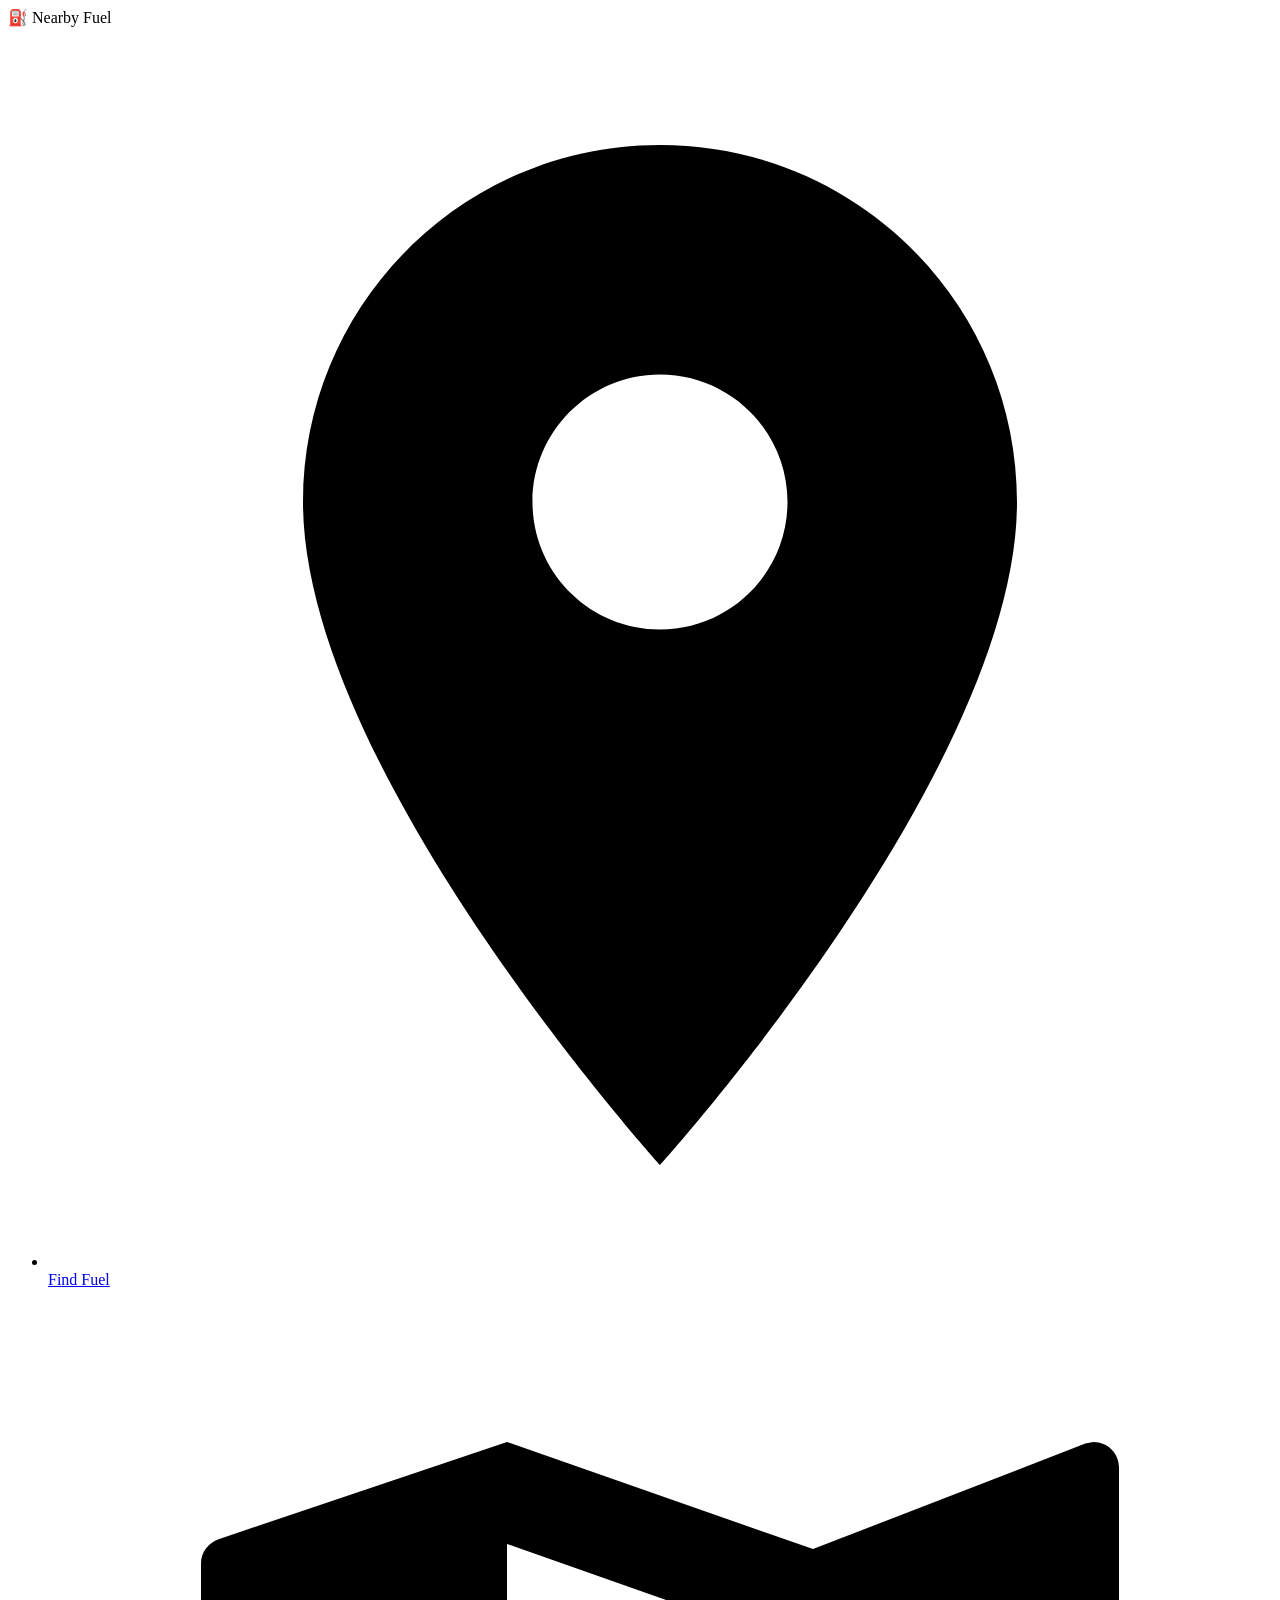
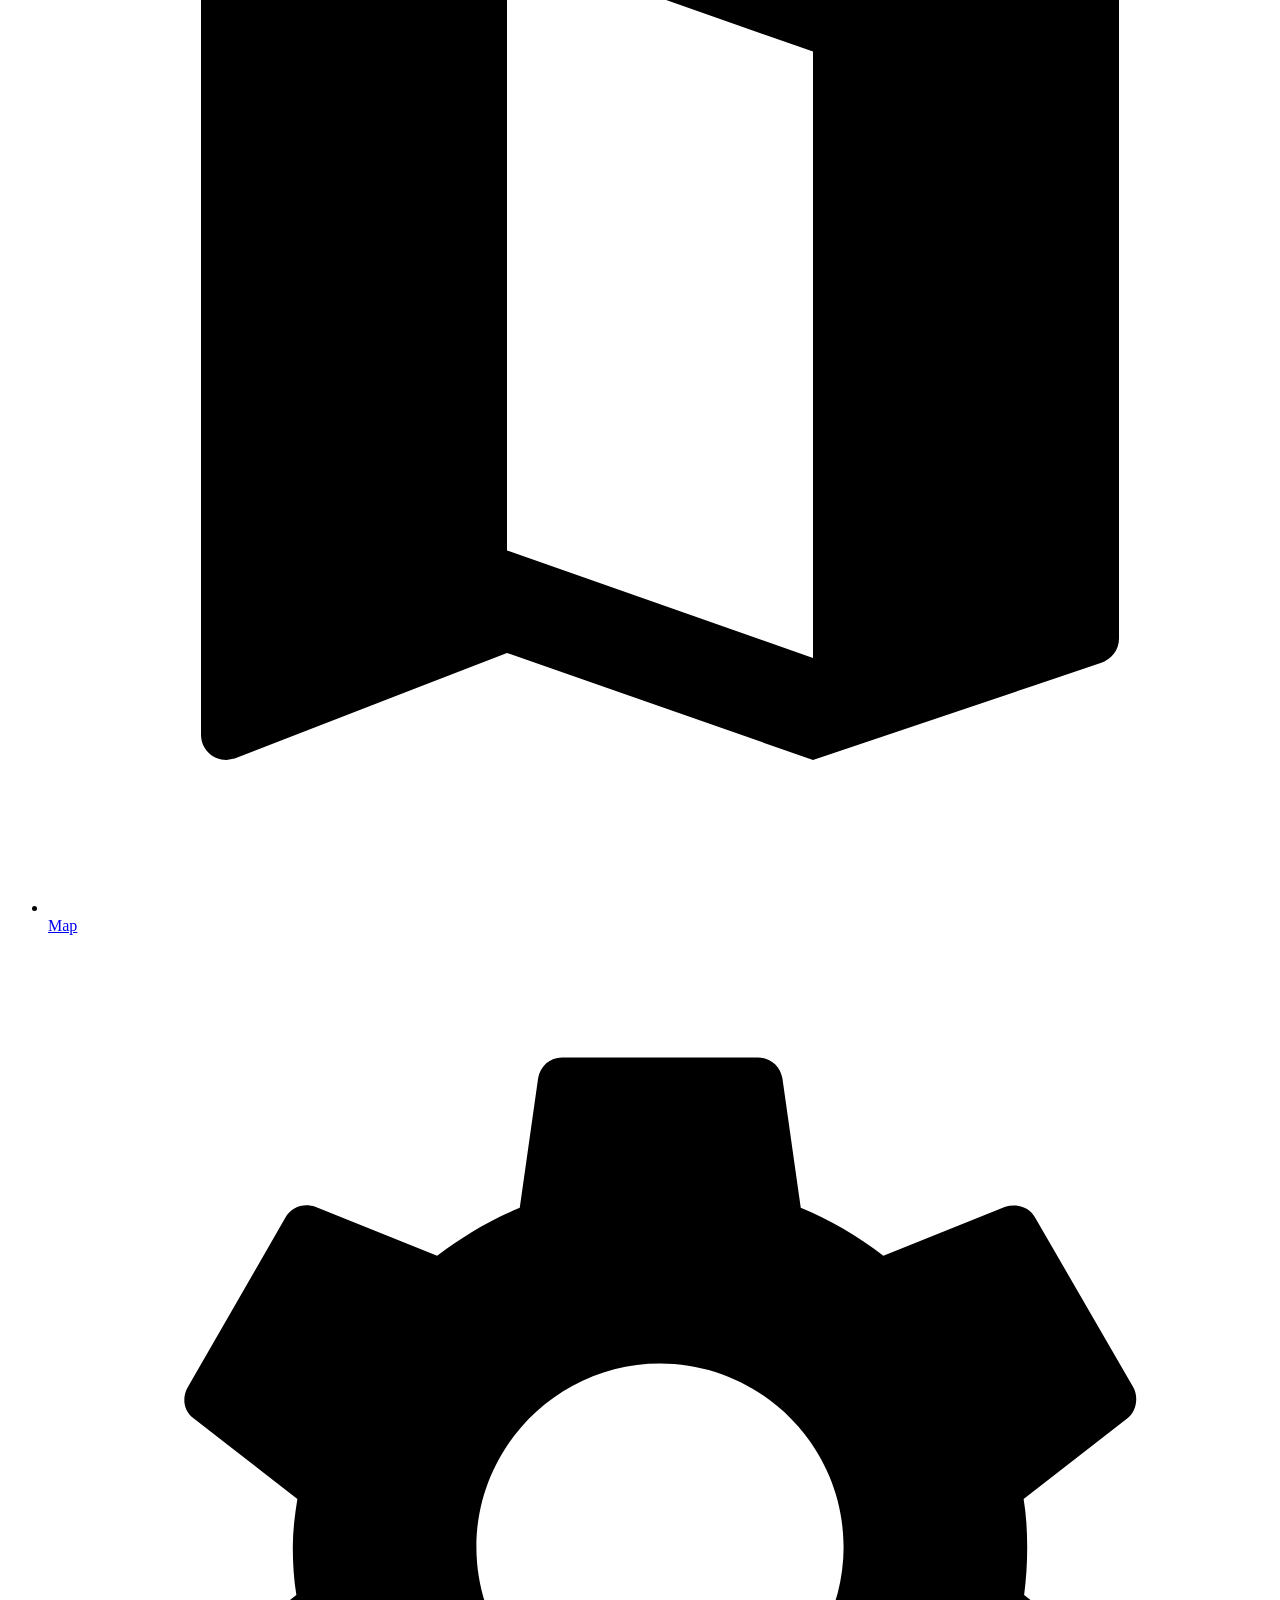
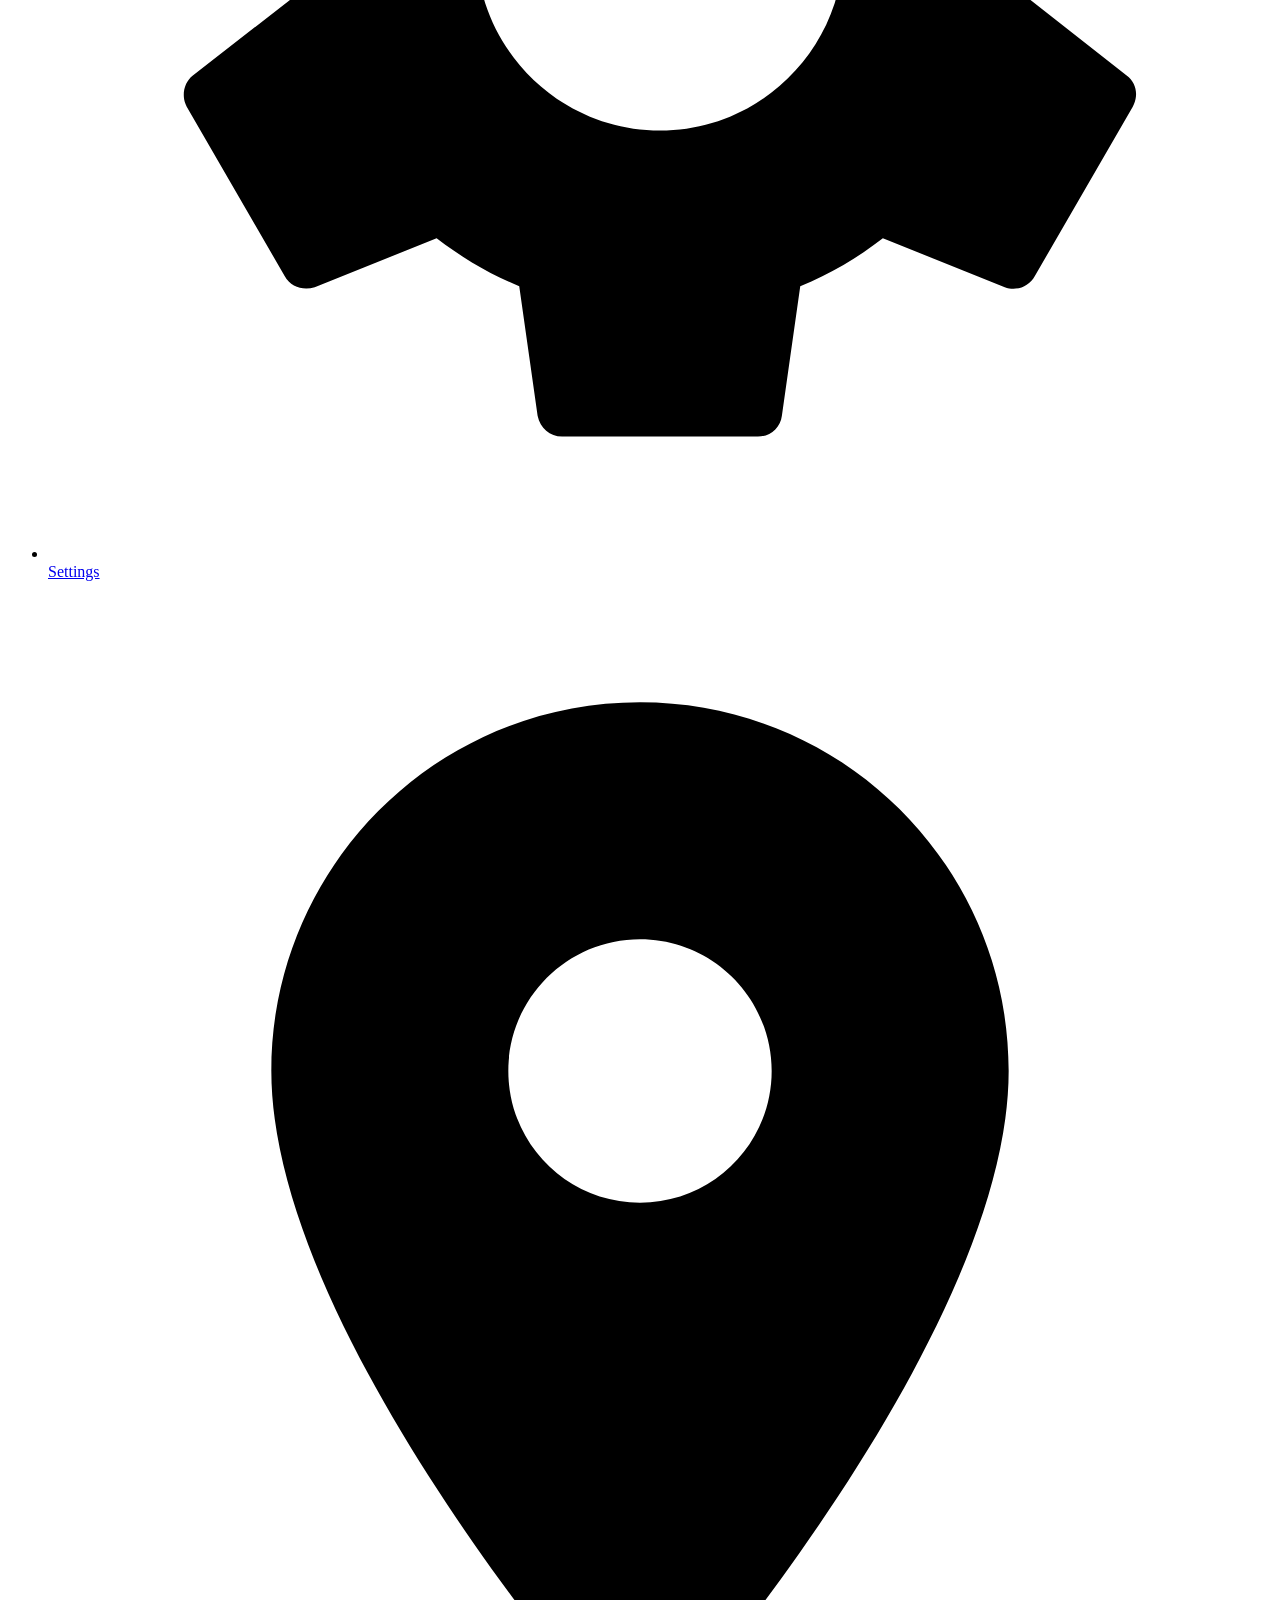
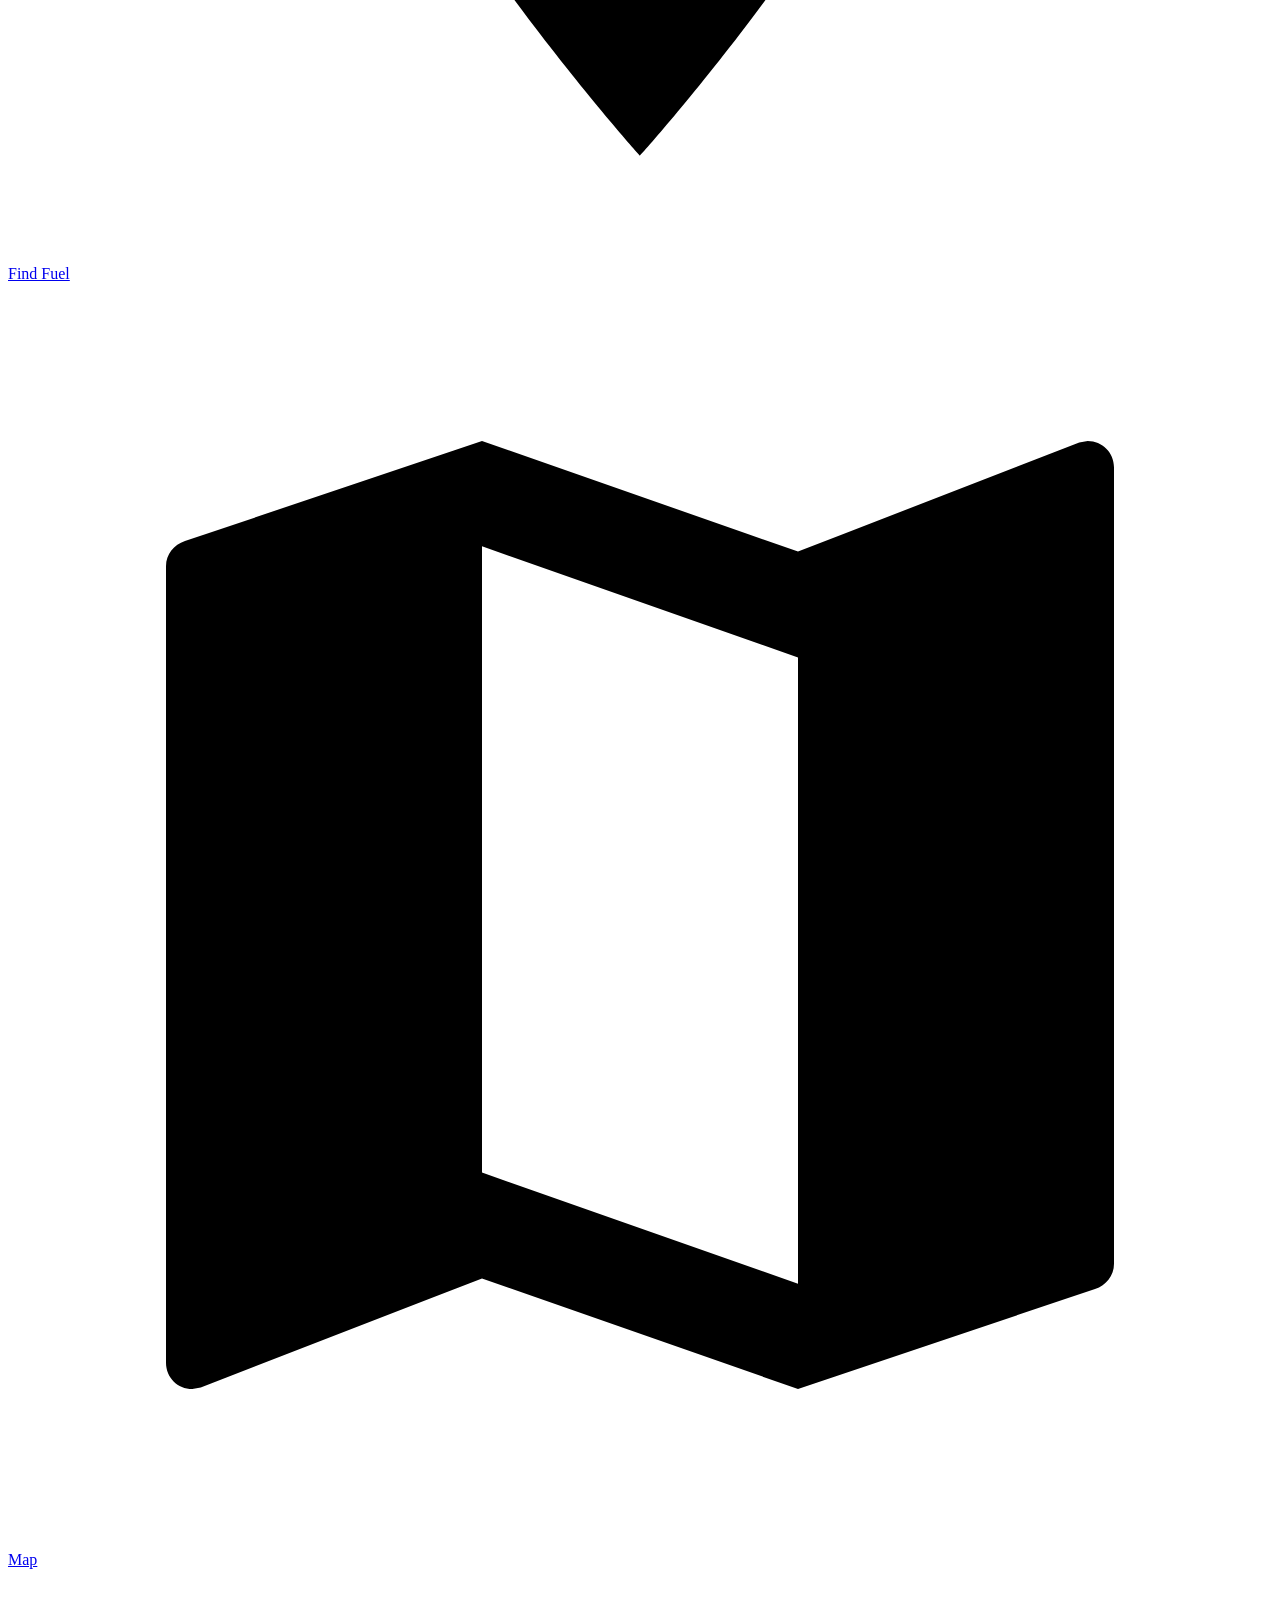
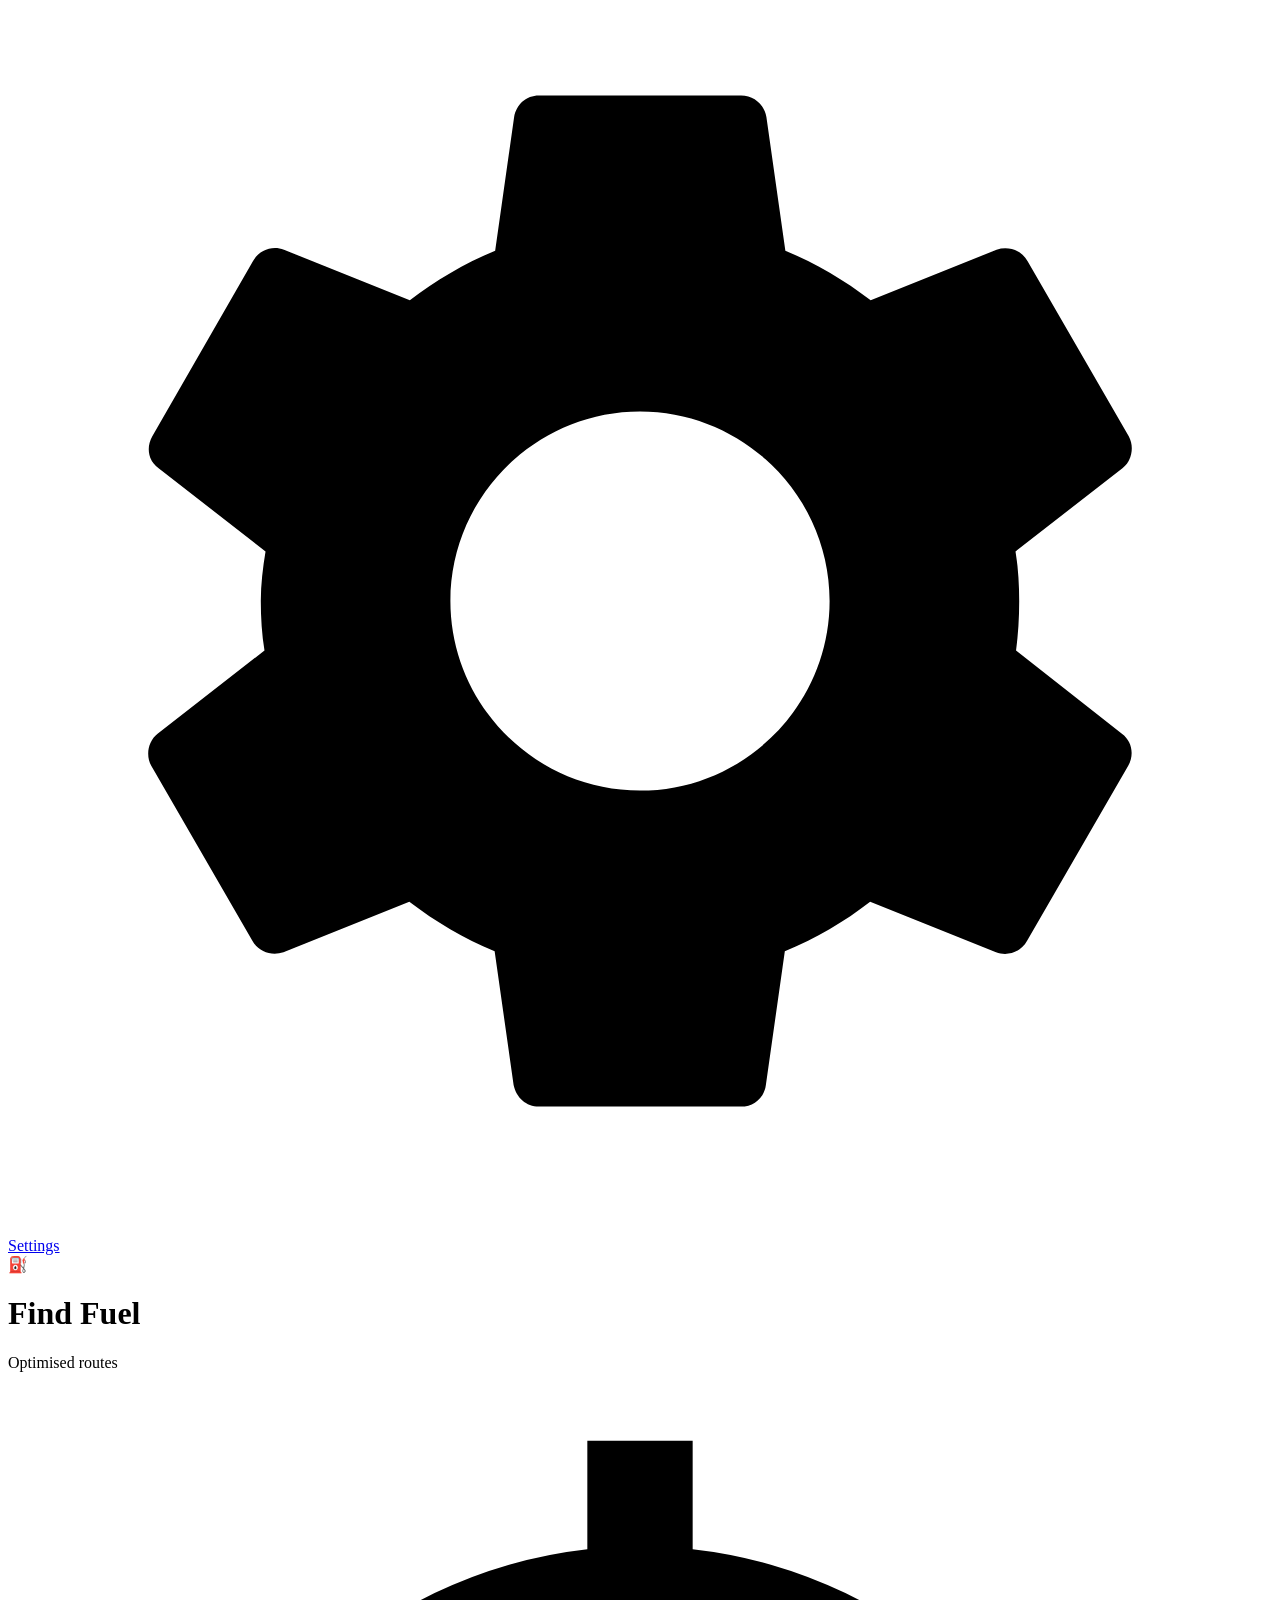
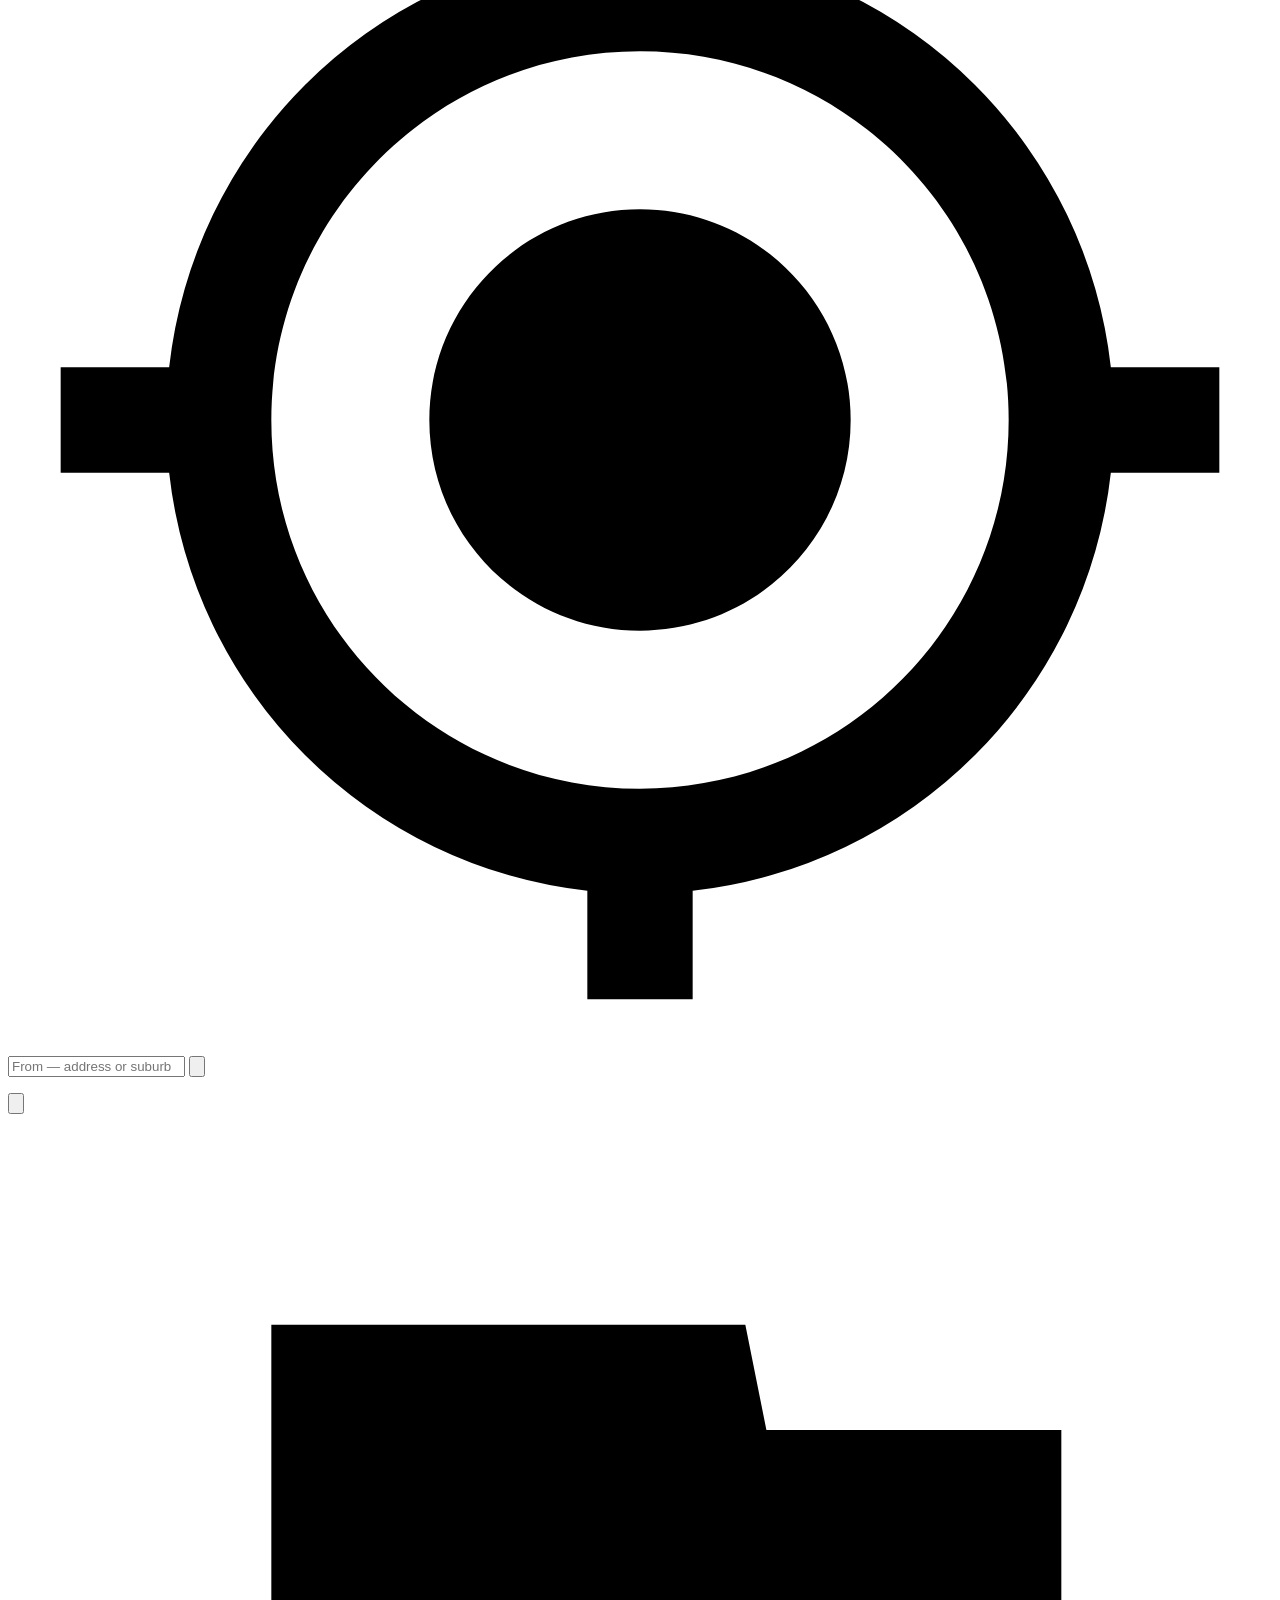
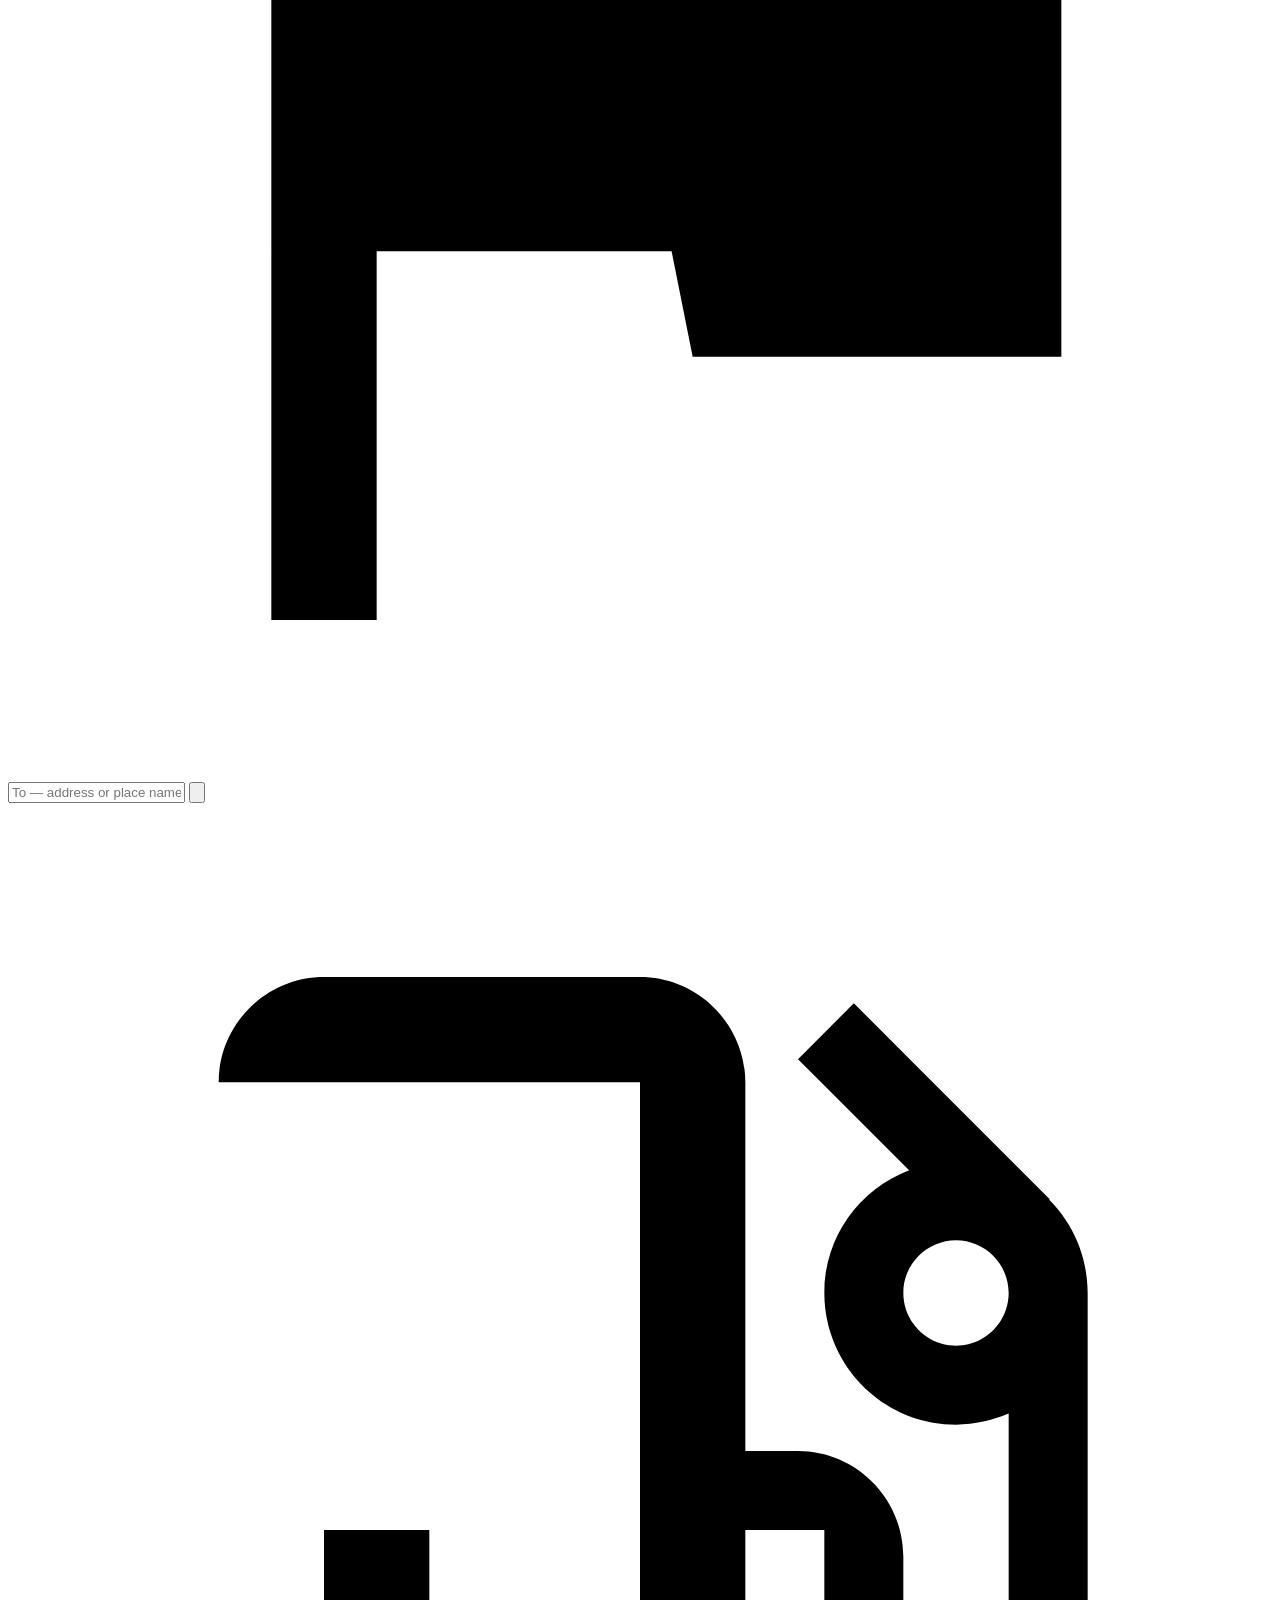
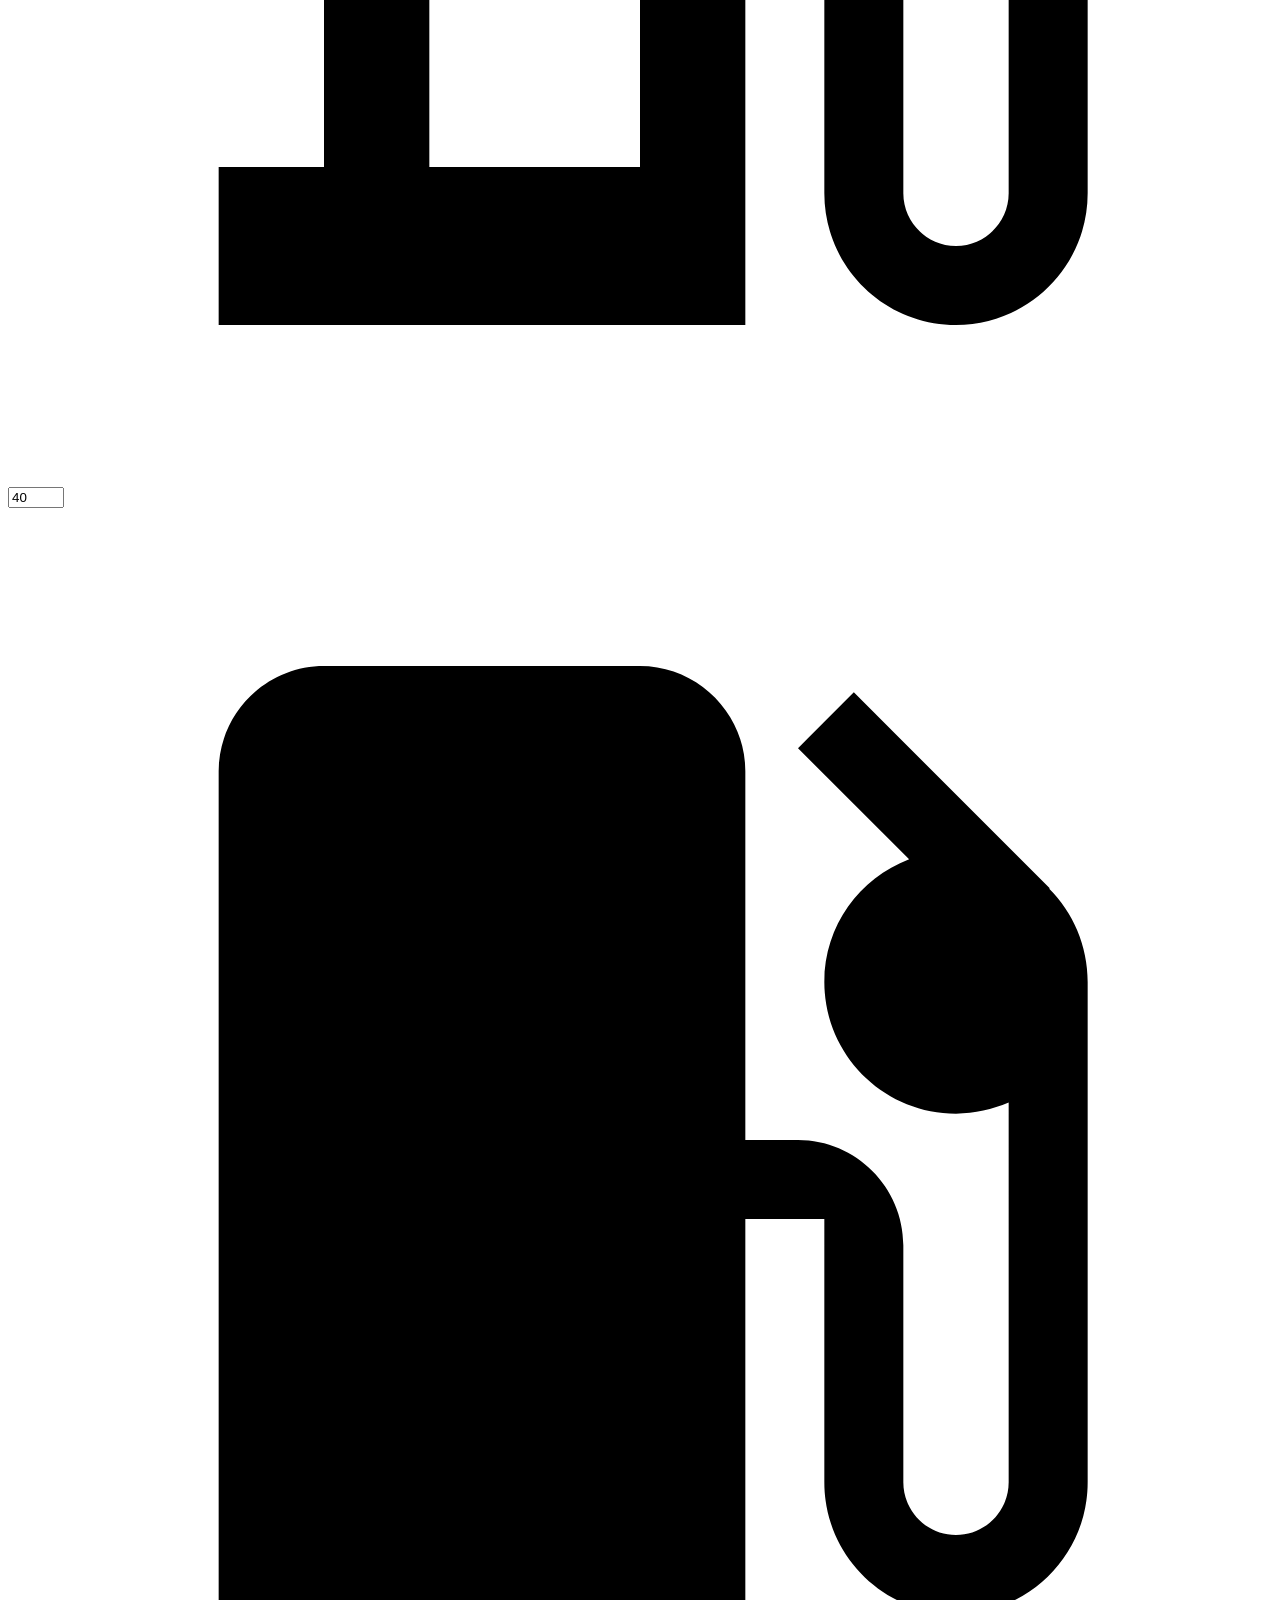
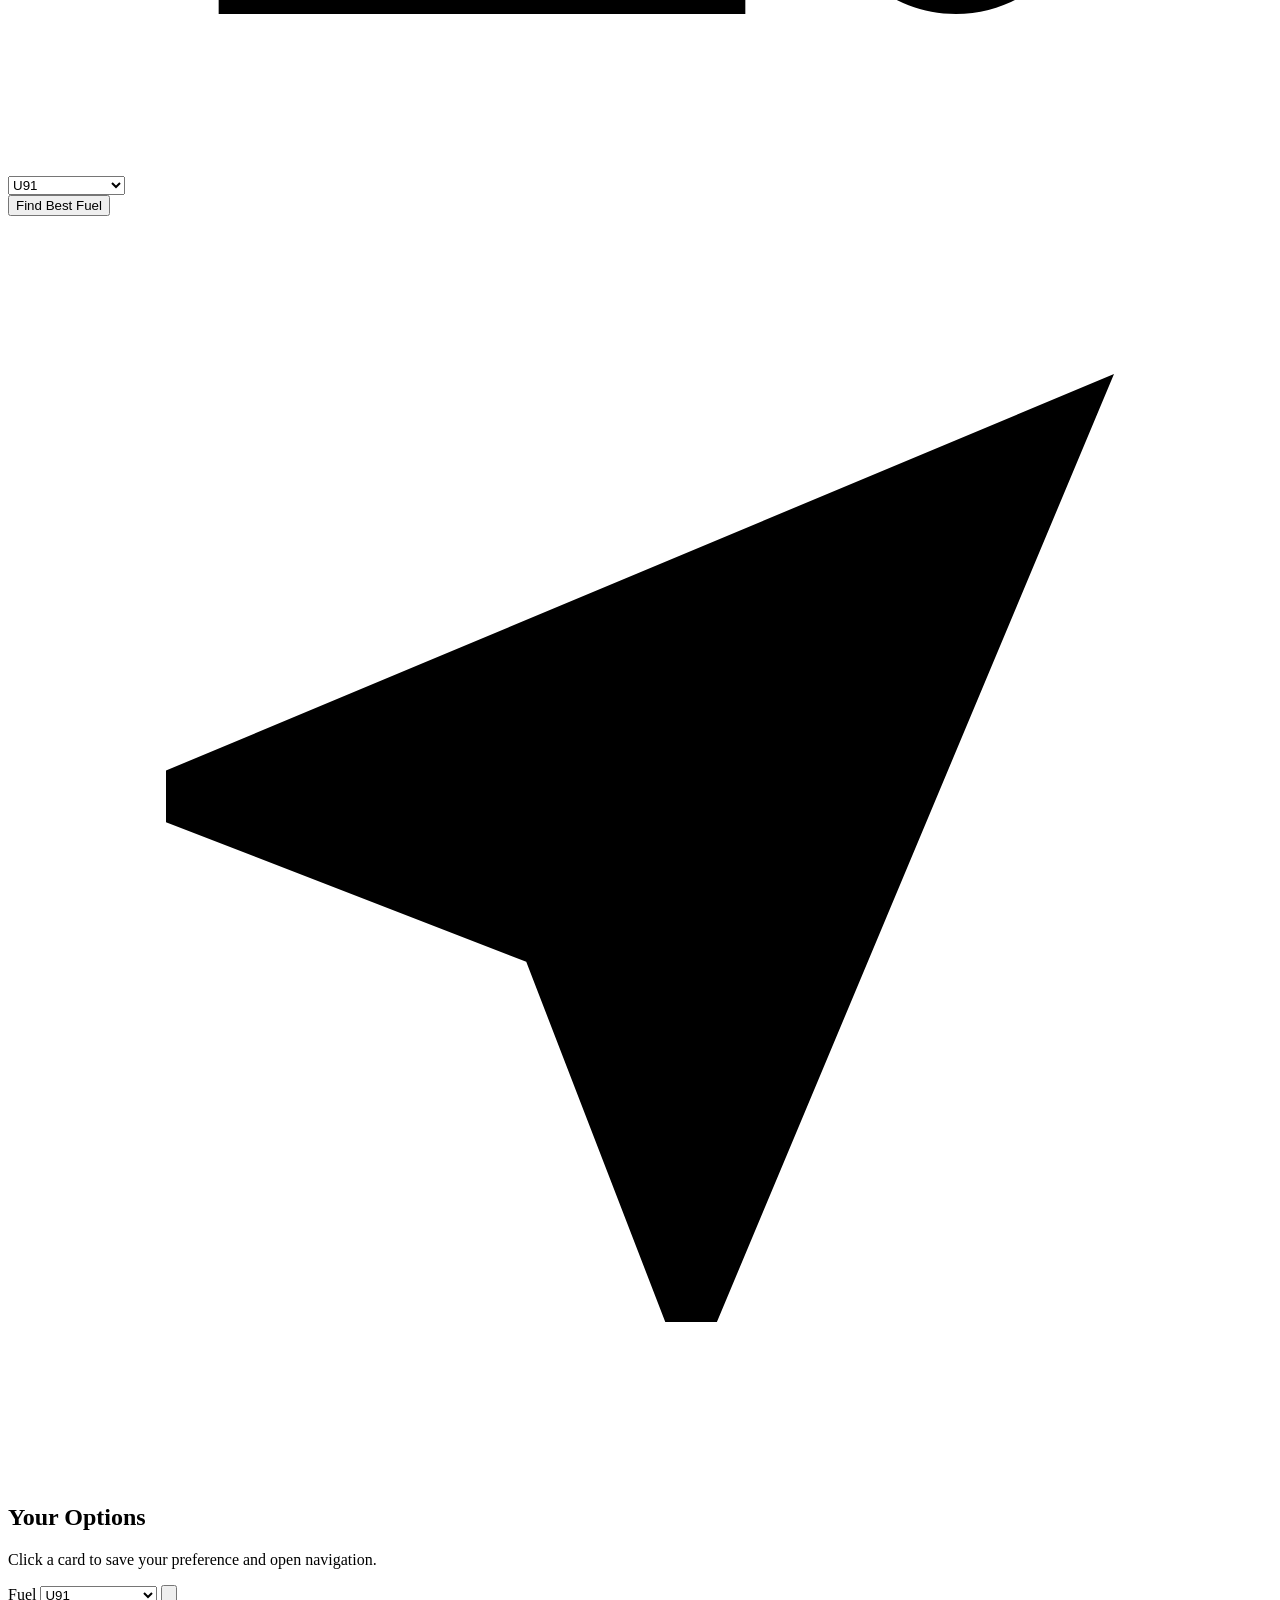
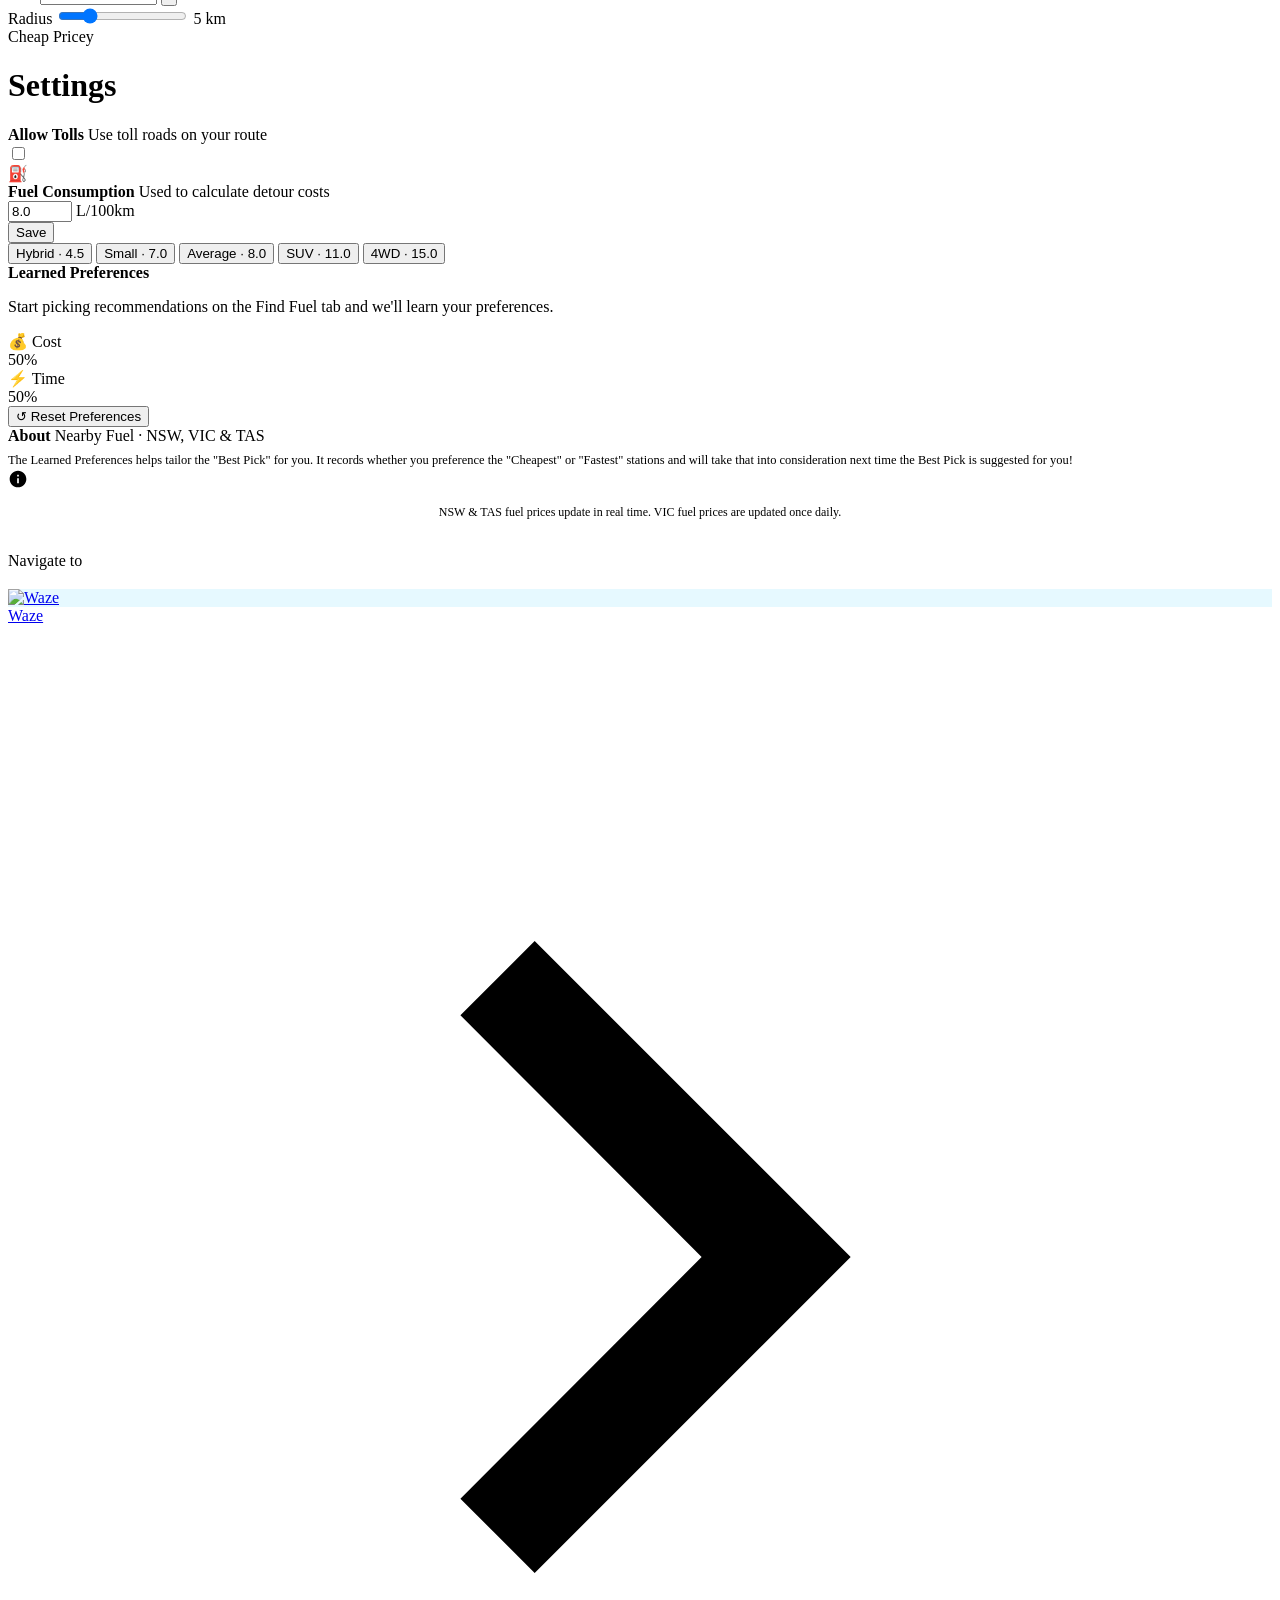
==== commit 3ab752dc: "Add Learned Preferences explanation to About section in Settings" ====
--- a/web/index.html
+++ b/web/index.html
@@ -8,7 +8,7 @@
   <meta name="apple-mobile-web-app-status-bar-style" content="default" />
   <meta name="mobile-web-app-capable" content="yes" />
   <title>Nearby Fuel</title>
-  <link rel="stylesheet" href="/assets/styles.css?v=13" />
+  <link rel="stylesheet" href="/assets/styles.css?v=18" />
   <!-- Google Fonts: DM Sans (matches Flutter app) -->
   <link rel="preconnect" href="https://fonts.googleapis.com" />
   <link rel="preconnect" href="https://fonts.gstatic.com" crossorigin />
@@ -278,6 +278,7 @@
         <div class="settings-card-info">
           <strong>About</strong>
           <span>Nearby Fuel · NSW, VIC &amp; TAS</span>
+          <span style="font-size:0.78rem;color:var(--text-secondary);margin-top:6px;display:block;line-height:1.5;">The Learned Preferences helps tailor the "Best Pick" for you. It records whether you preference the "Cheapest" or "Fastest" stations and will take that into consideration next time the Best Pick is suggested for you!</span>
         </div>
         <svg viewBox="0 0 24 24" style="width:20px;fill:var(--text-secondary)"><path d="M12 2C6.48 2 2 6.48 2 12s4.48 10 10 10 10-4.48 10-10S17.52 2 12 2zm1 15h-2v-6h2v6zm0-8h-2V7h2v2z"/></svg>
       </div>
@@ -321,6 +322,6 @@
   </div>
 </div>
 
-<script src="/assets/app.js?v=13"></script>
+<script src="/assets/app.js?v=18"></script>
 </body>
 </html>
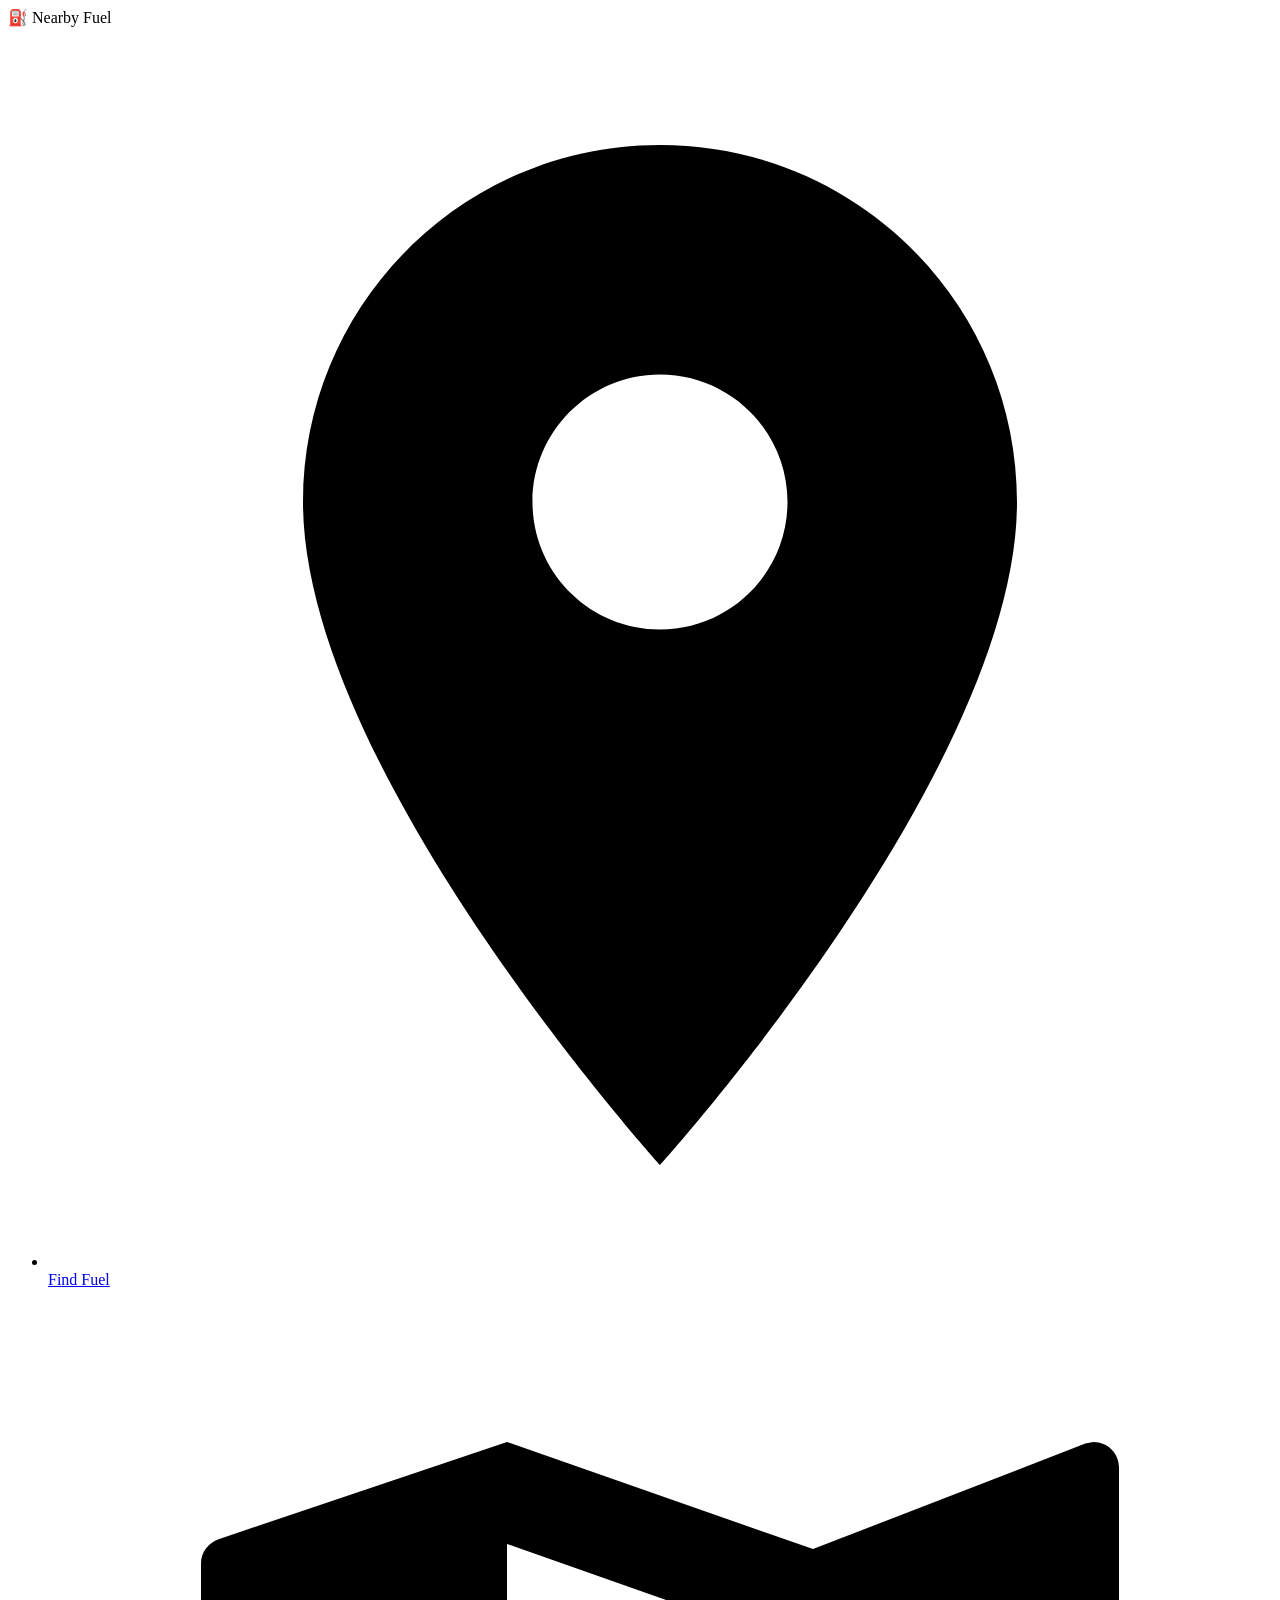
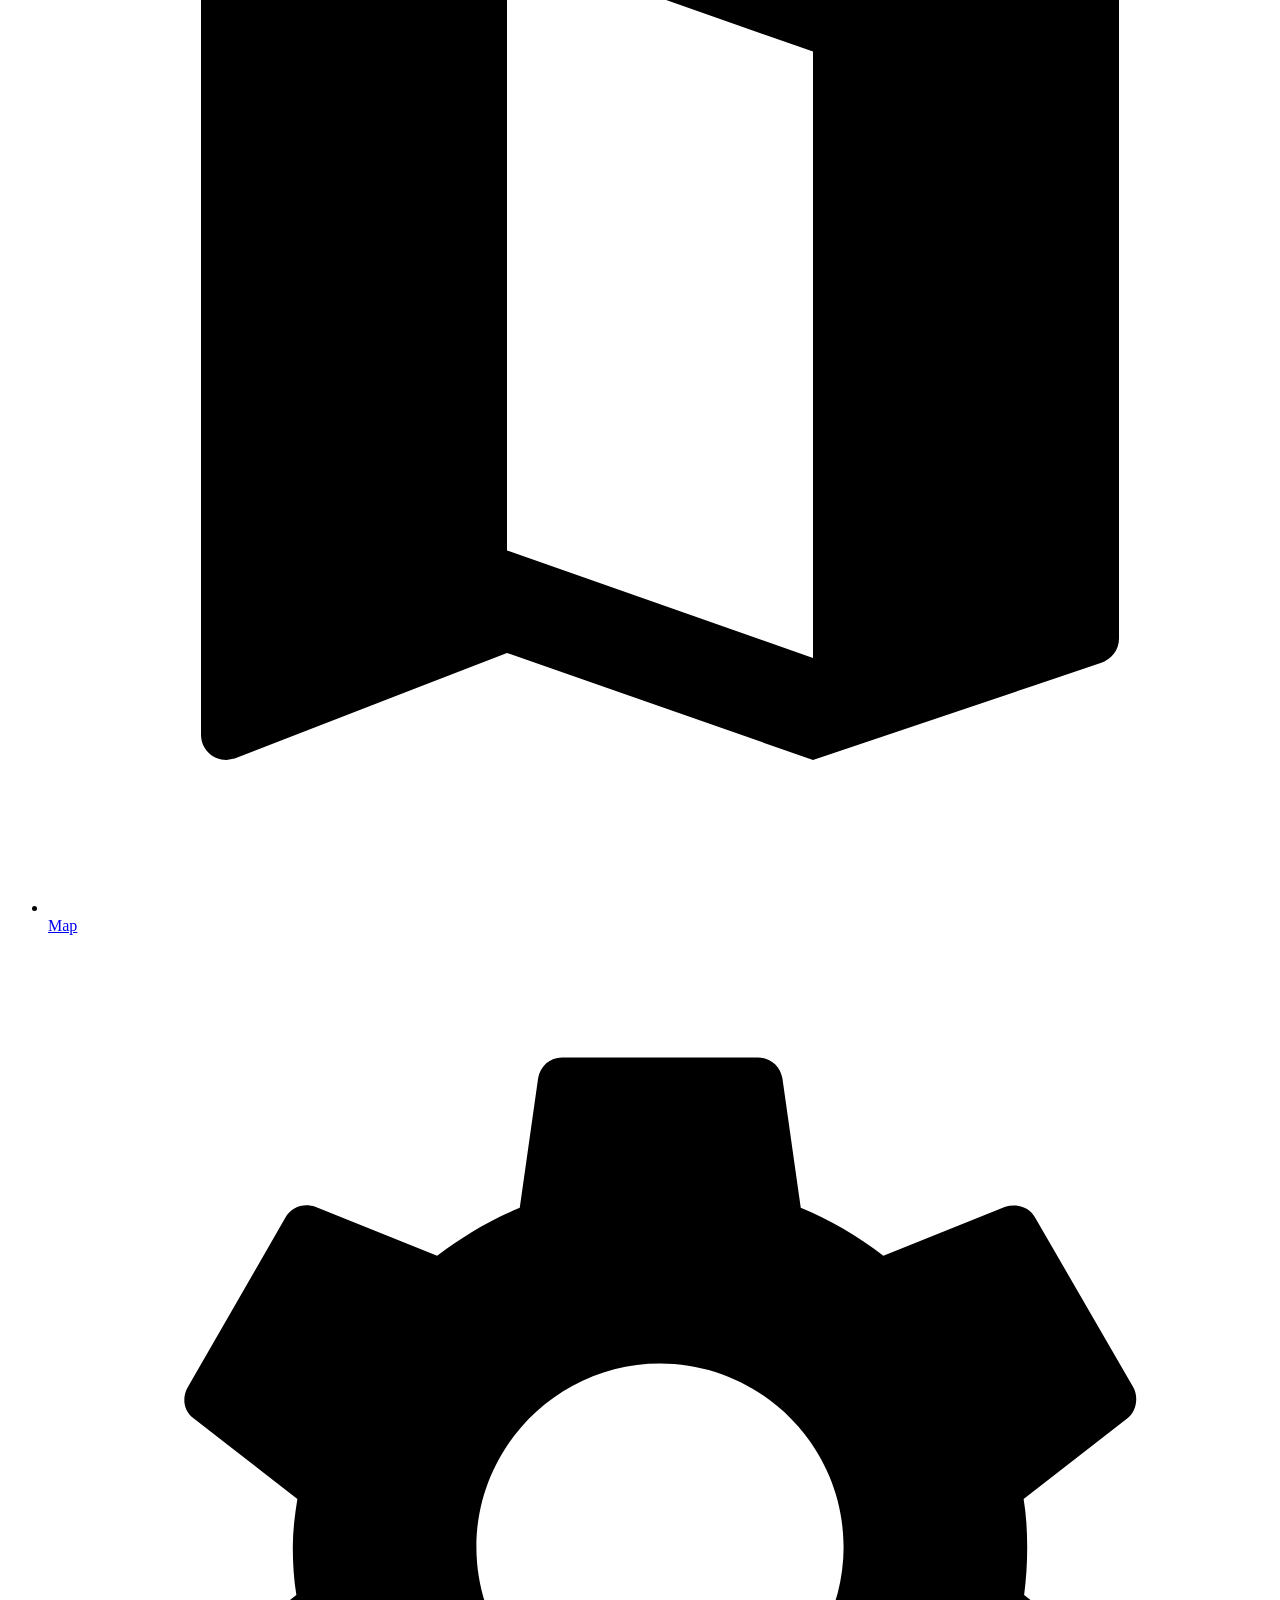
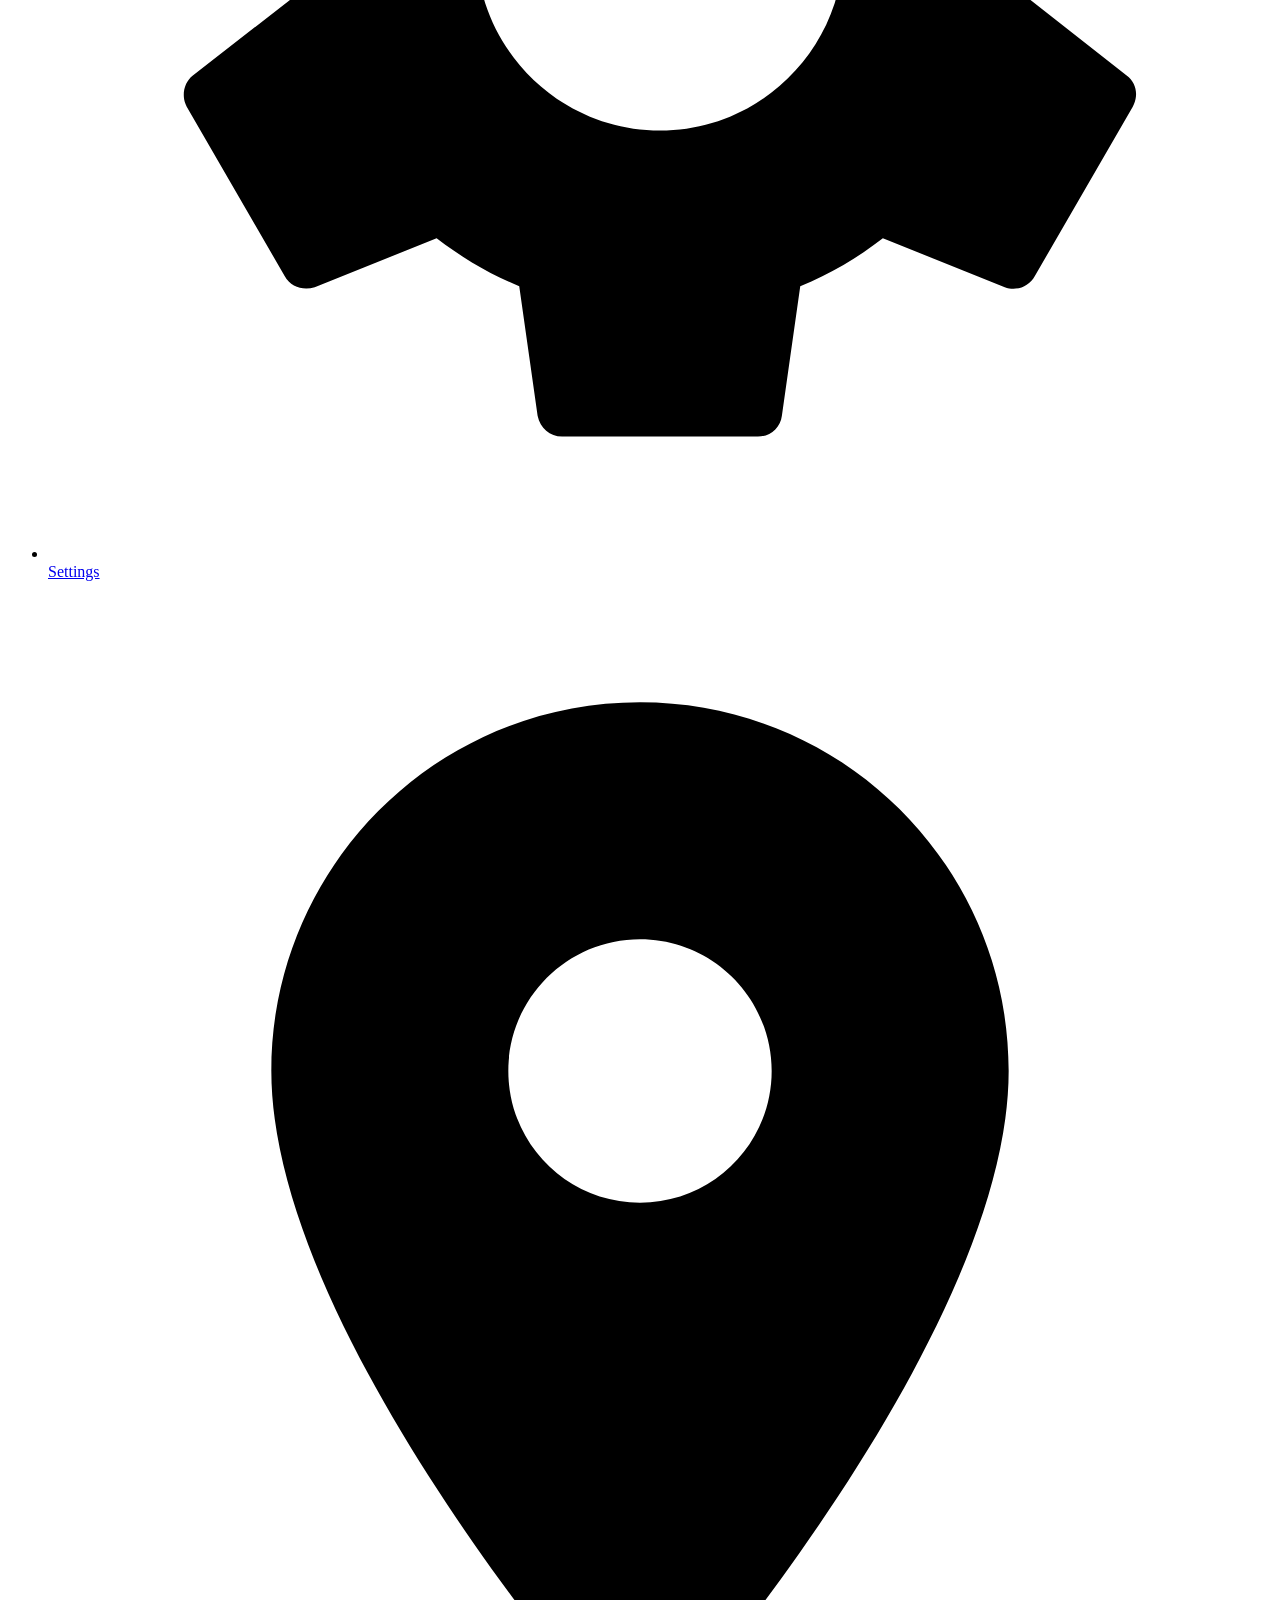
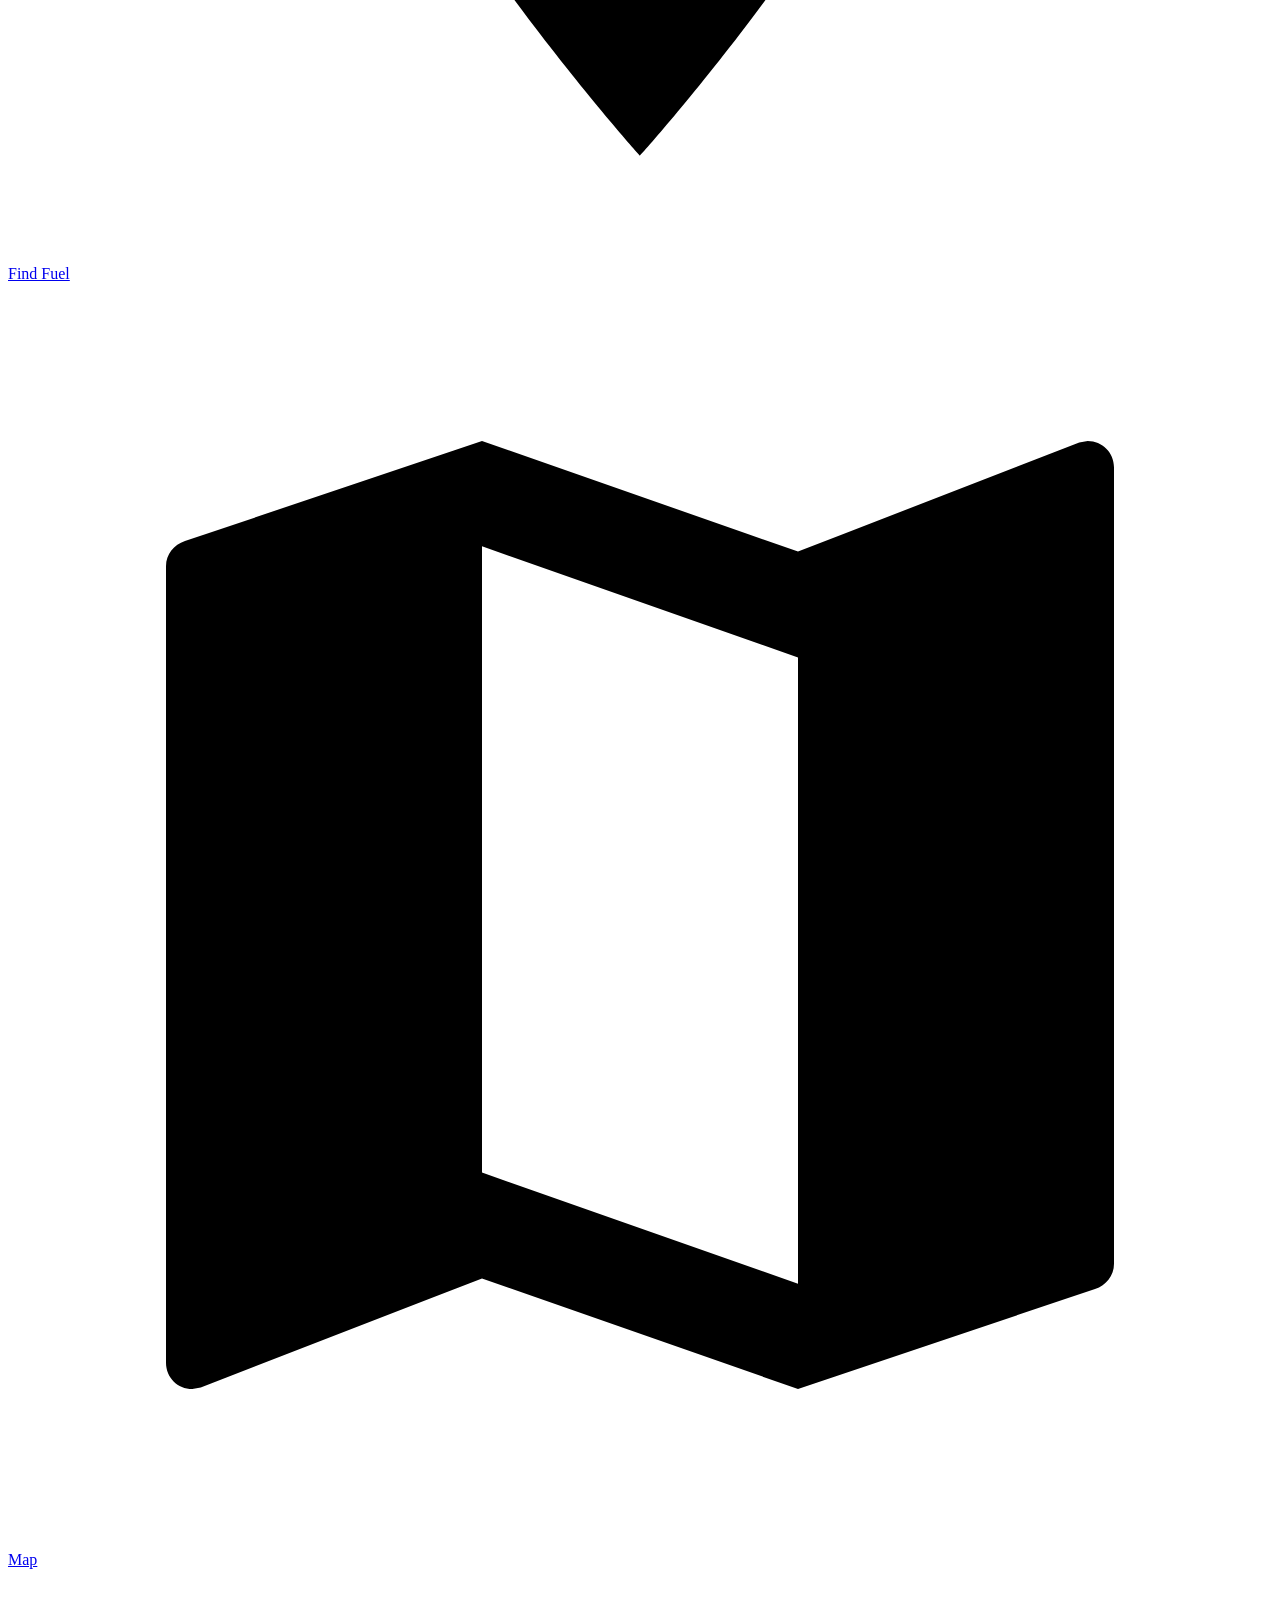
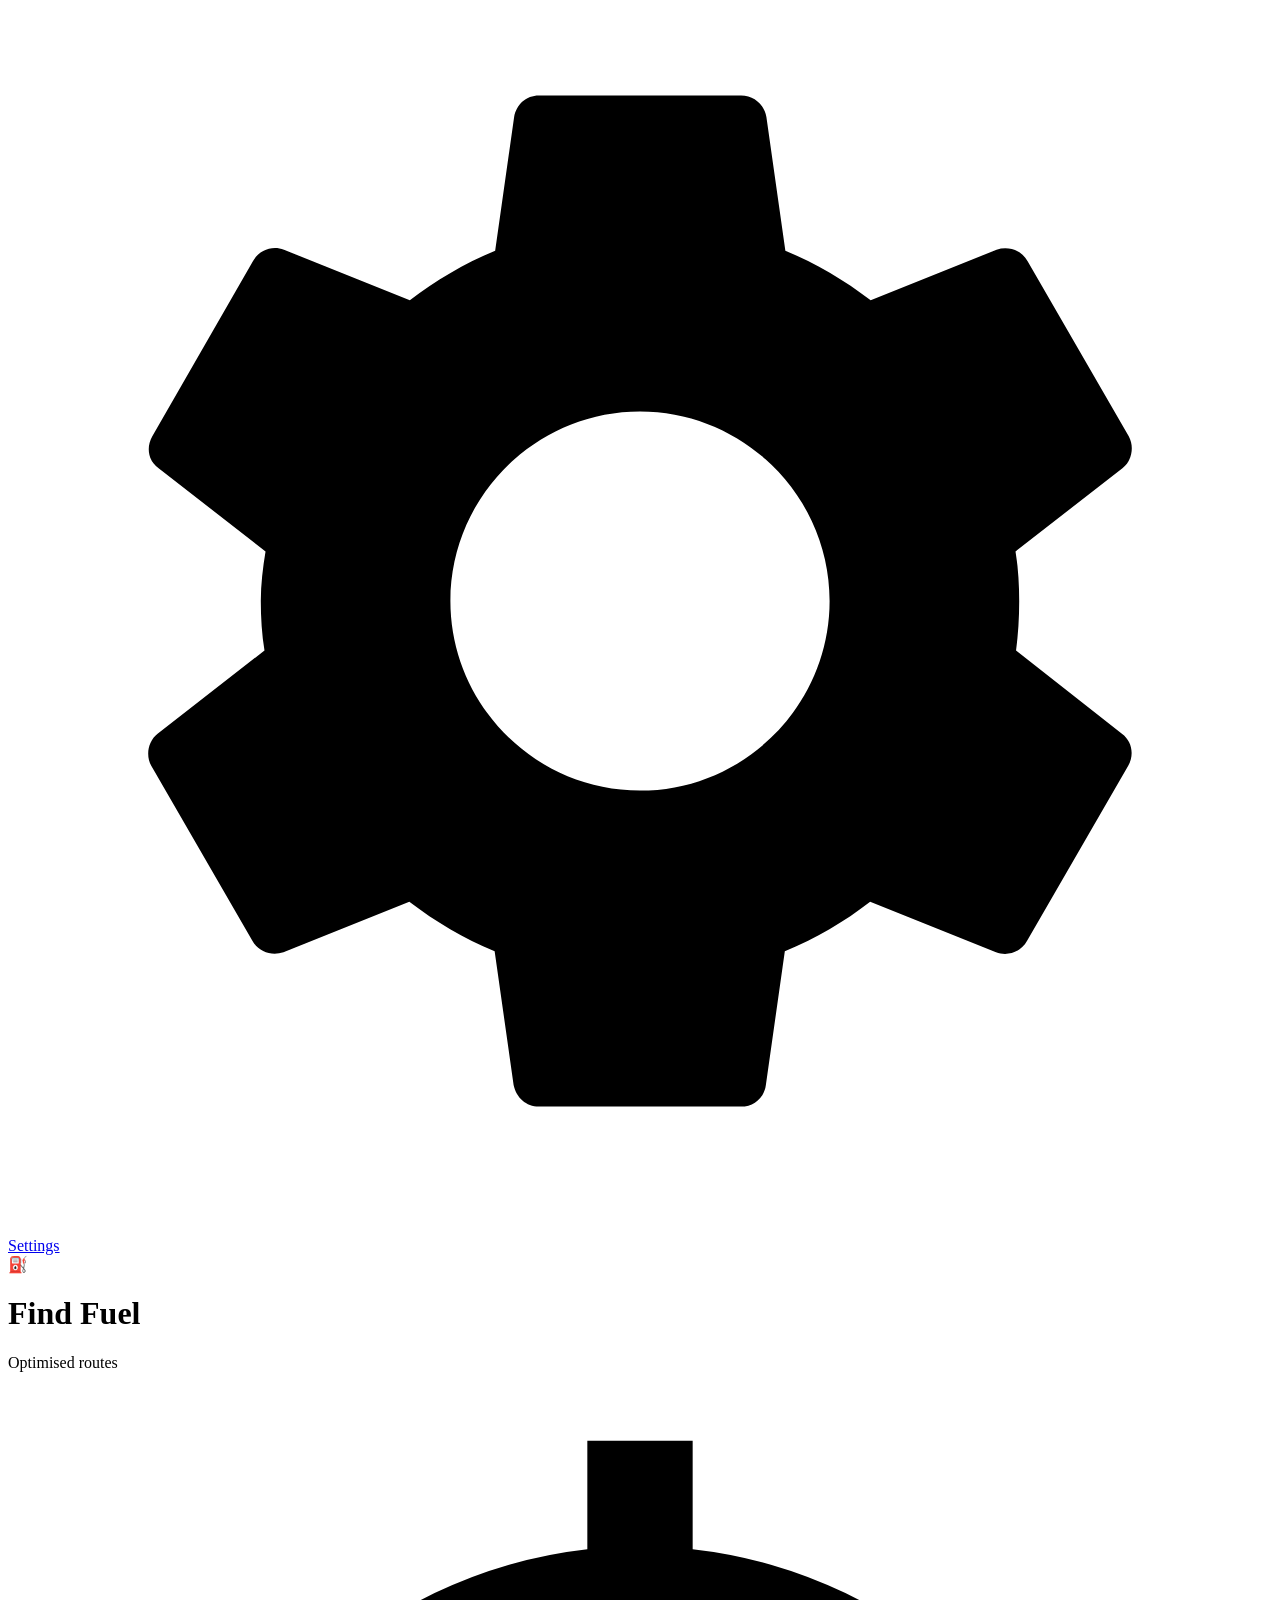
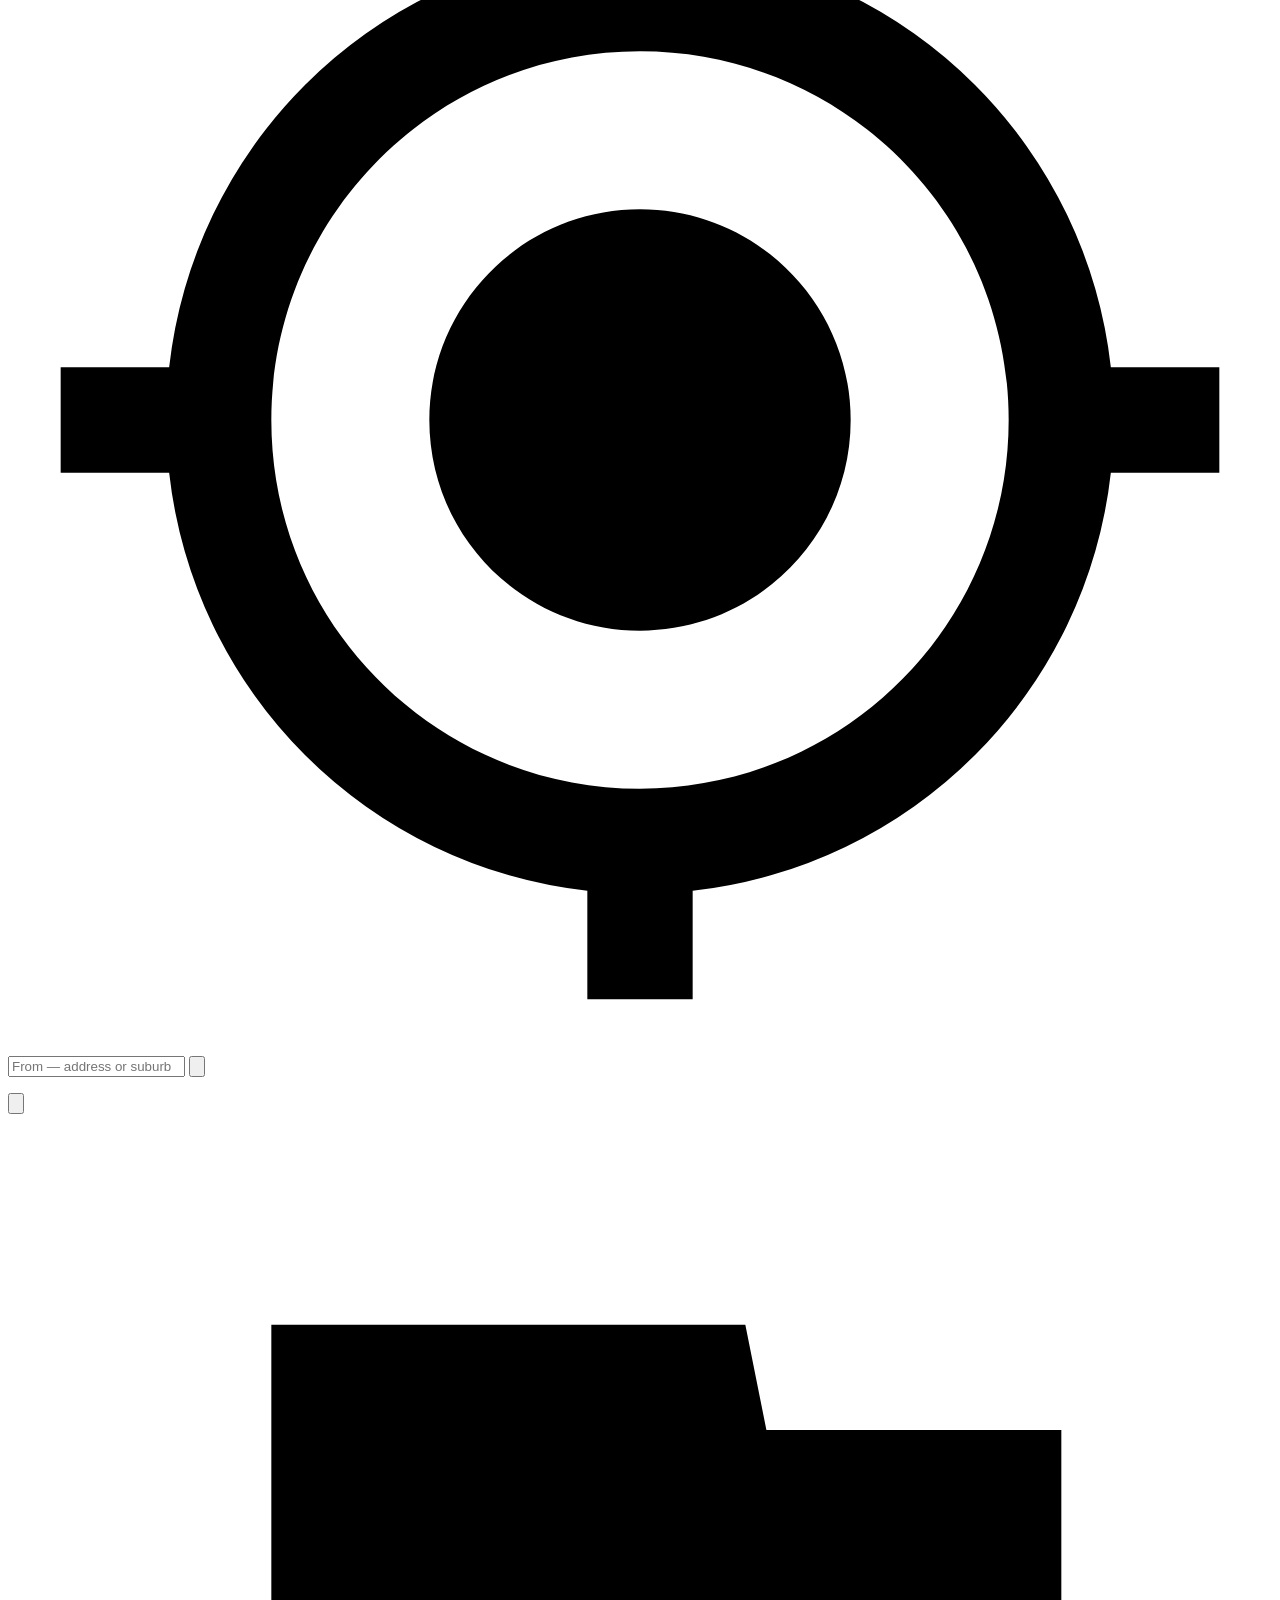
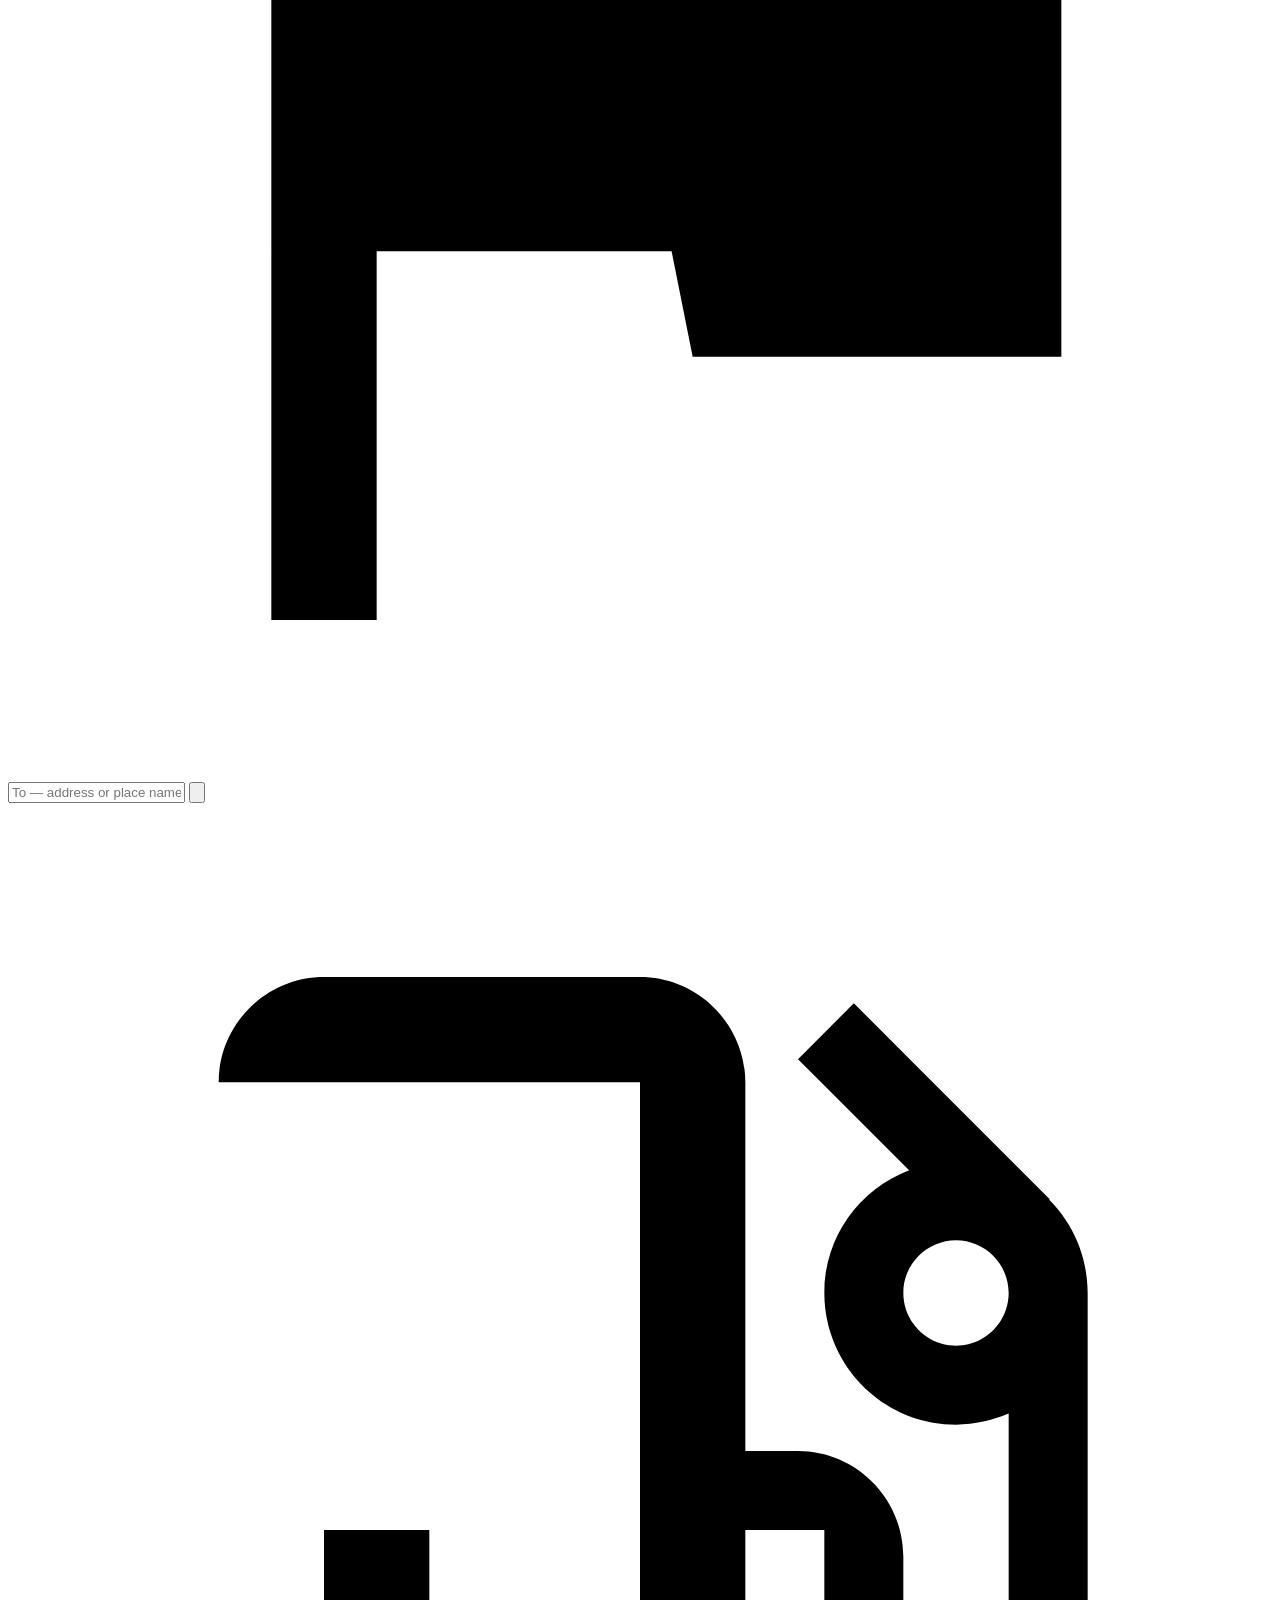
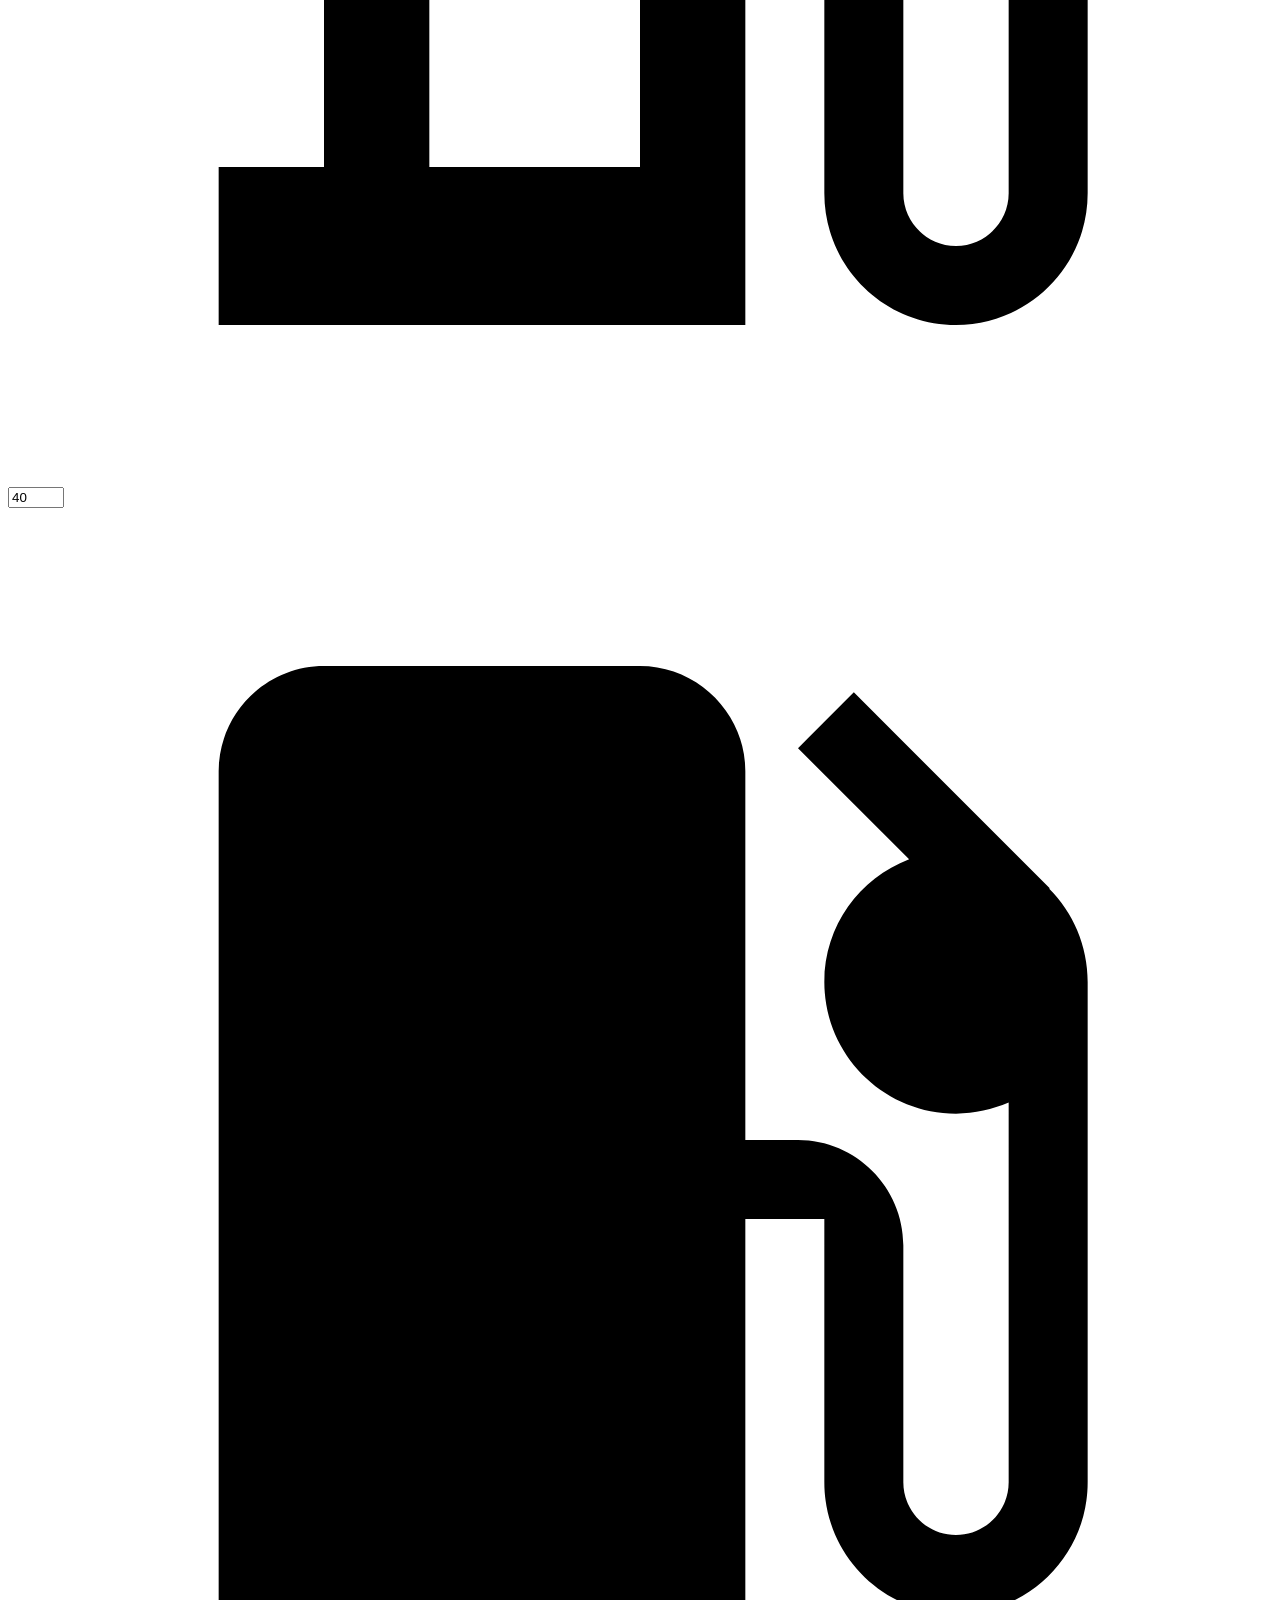
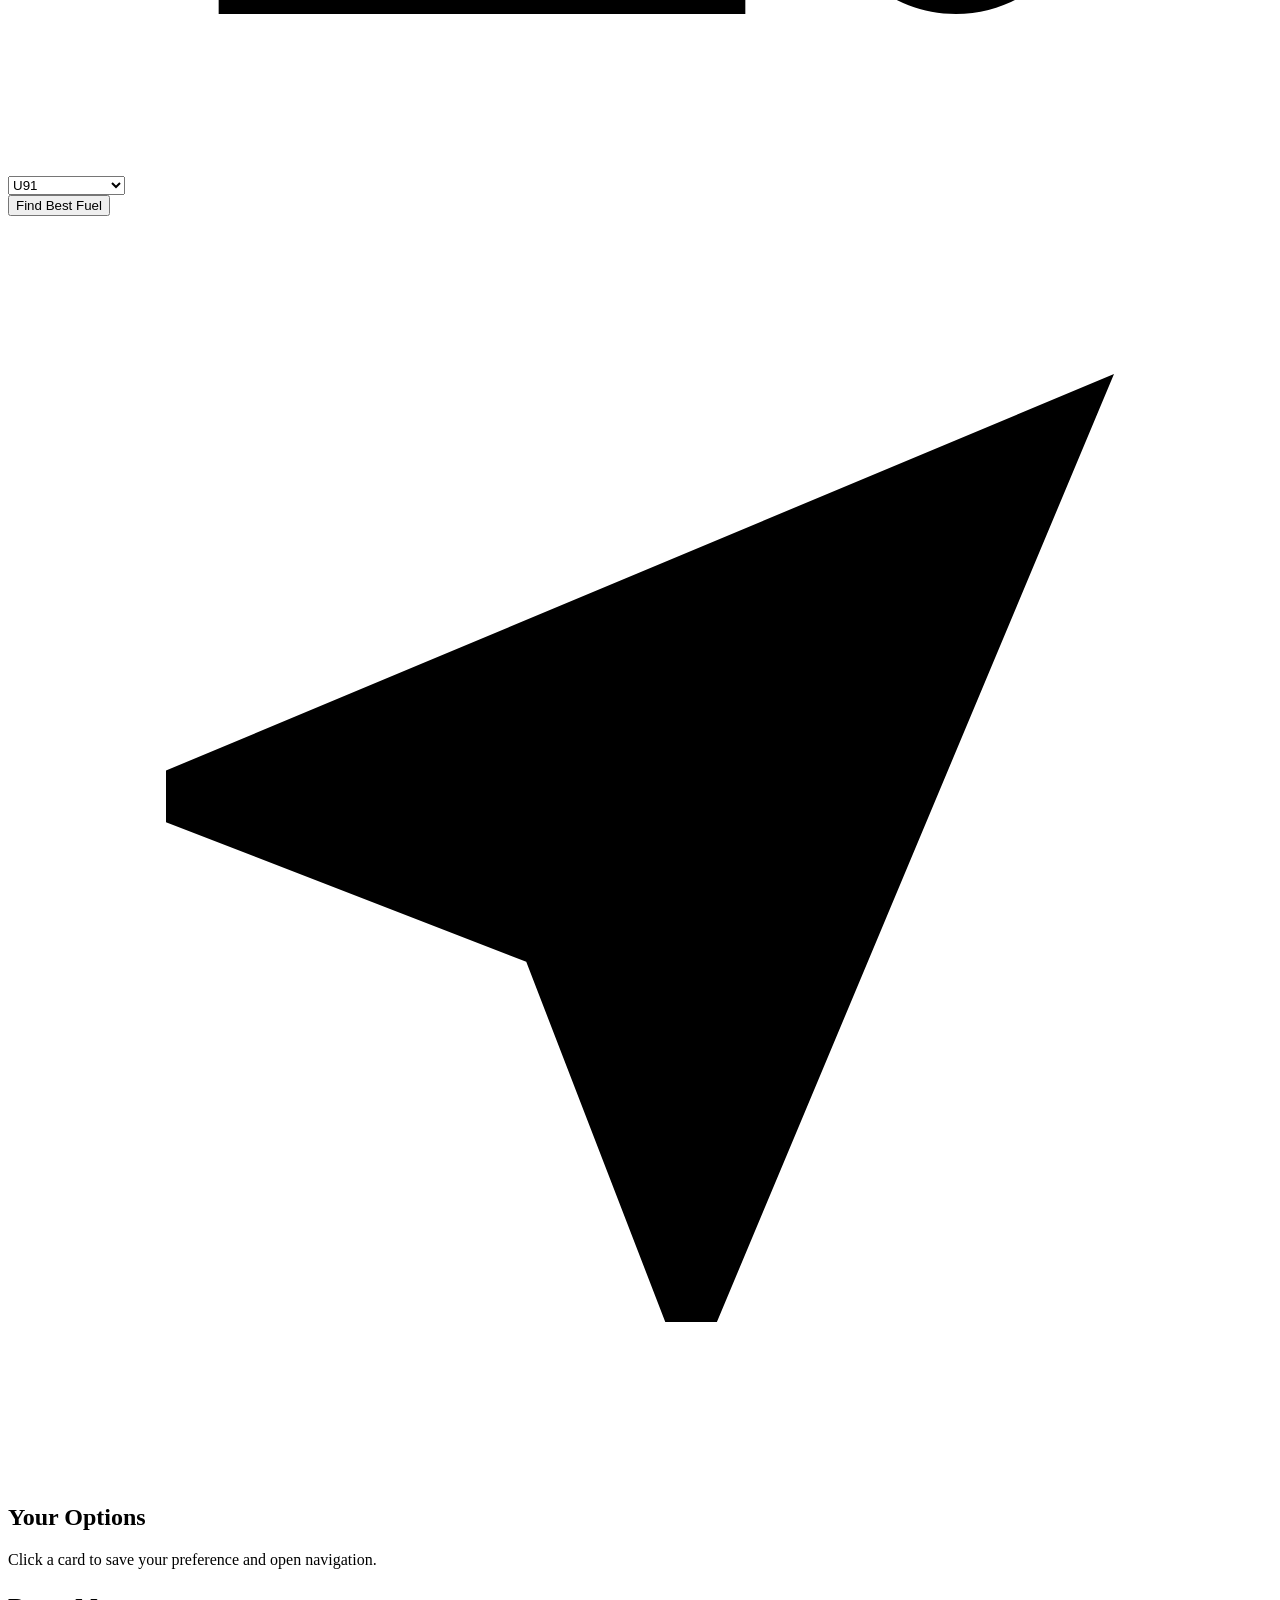
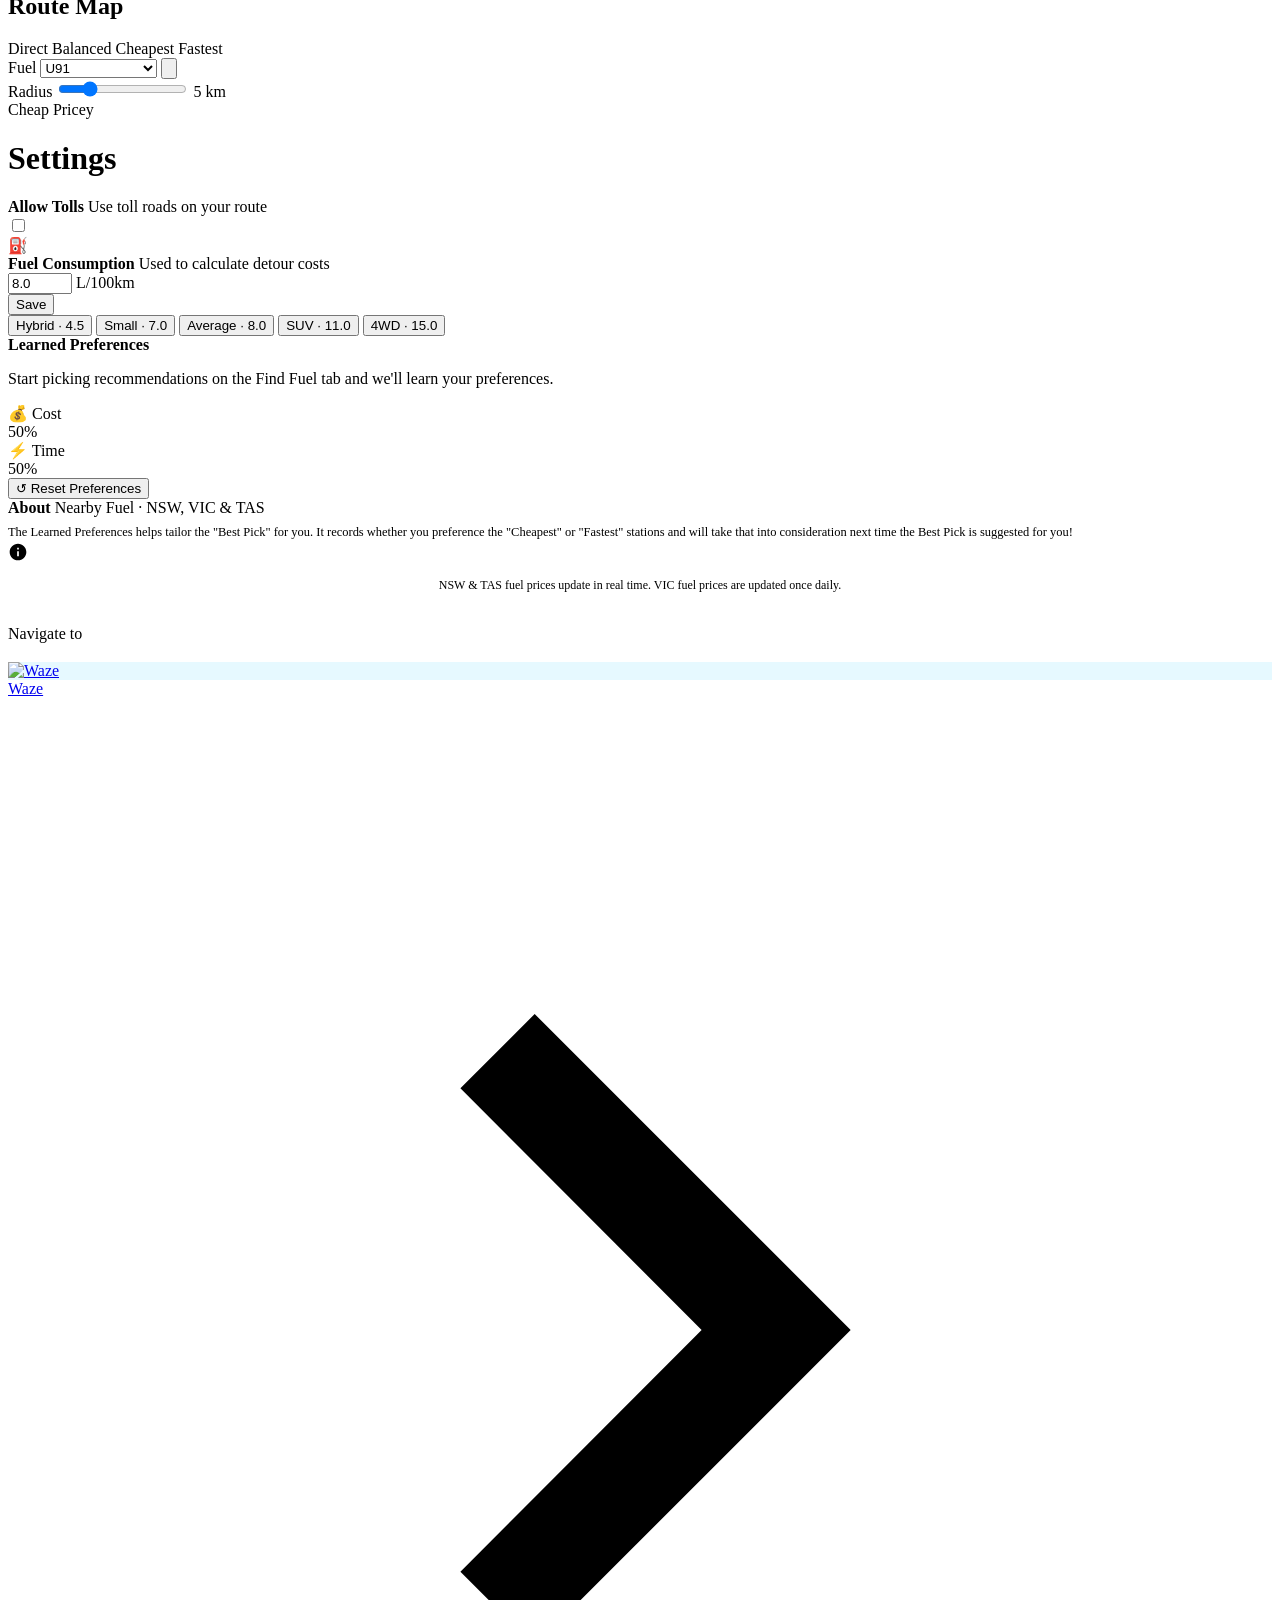
==== commit a53ff5f5: "Add route map to Find Fuel page with brand logos and origin/dest markers - Draws baseline (direct) r" ====
--- a/web/index.html
+++ b/web/index.html
@@ -8,7 +8,7 @@
   <meta name="apple-mobile-web-app-status-bar-style" content="default" />
   <meta name="mobile-web-app-capable" content="yes" />
   <title>Nearby Fuel</title>
-  <link rel="stylesheet" href="/assets/styles.css?v=18" />
+  <link rel="stylesheet" href="/assets/styles.css?v=23" />
   <!-- Google Fonts: DM Sans (matches Flutter app) -->
   <link rel="preconnect" href="https://fonts.googleapis.com" />
   <link rel="preconnect" href="https://fonts.gstatic.com" crossorigin />
@@ -160,6 +160,18 @@
         <p class="section-sub">Click a card to save your preference and open navigation.</p>
 
         <div class="cards-grid" id="result-cards"></div>
+      </div>
+
+      <!-- Finder route map -->
+      <div id="finder-map-section" class="hidden">
+        <h2 class="section-title" style="margin-top:24px">Route Map</h2>
+        <div id="finder-map-container"></div>
+        <div class="finder-map-legend">
+          <span class="fml-item"><span class="fml-line" style="background:#3D3530;opacity:0.55"></span>Direct</span>
+          <span class="fml-item"><span class="fml-line" style="background:#3B82F6"></span>Balanced</span>
+          <span class="fml-item"><span class="fml-line" style="background:#00C896"></span>Cheapest</span>
+          <span class="fml-item"><span class="fml-line" style="background:#FFB800"></span>Fastest</span>
+        </div>
       </div>
 
     </div>
@@ -322,6 +334,6 @@
   </div>
 </div>
 
-<script src="/assets/app.js?v=18"></script>
+<script src="/assets/app.js?v=23"></script>
 </body>
 </html>
